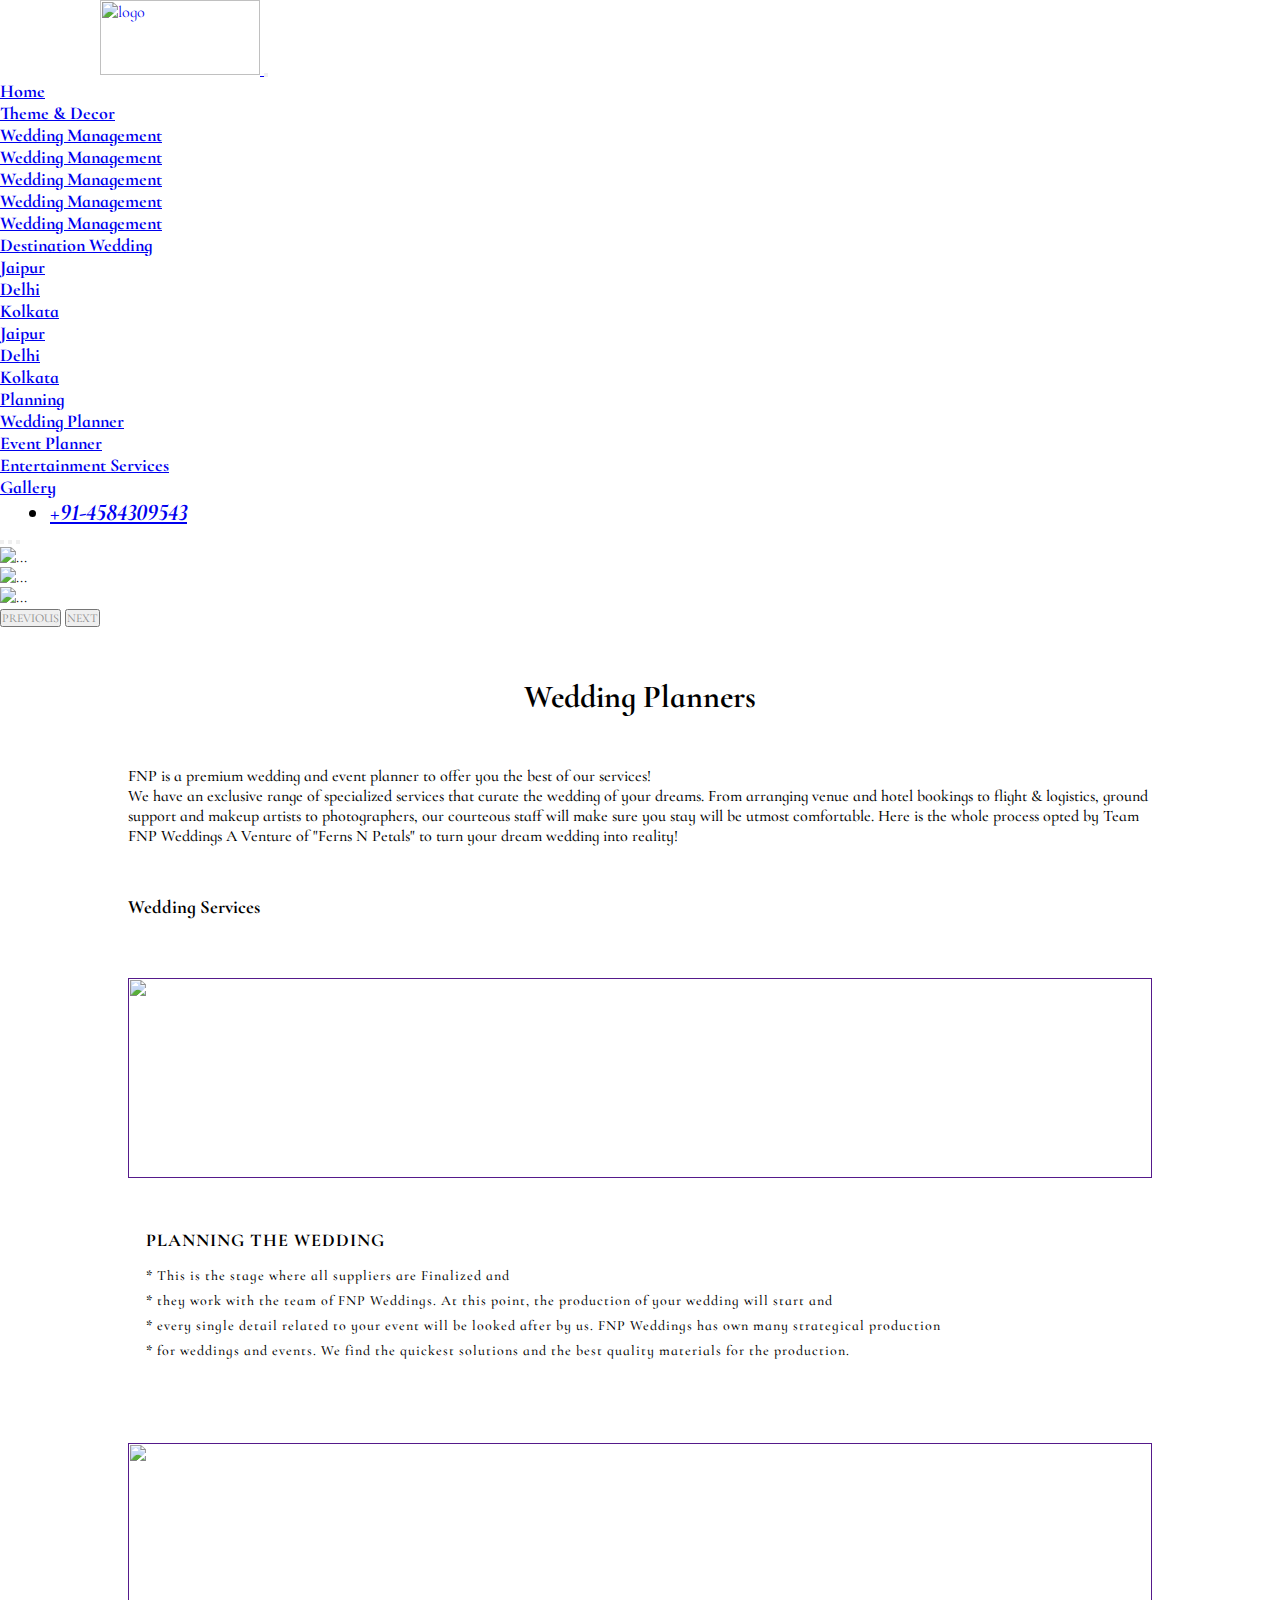
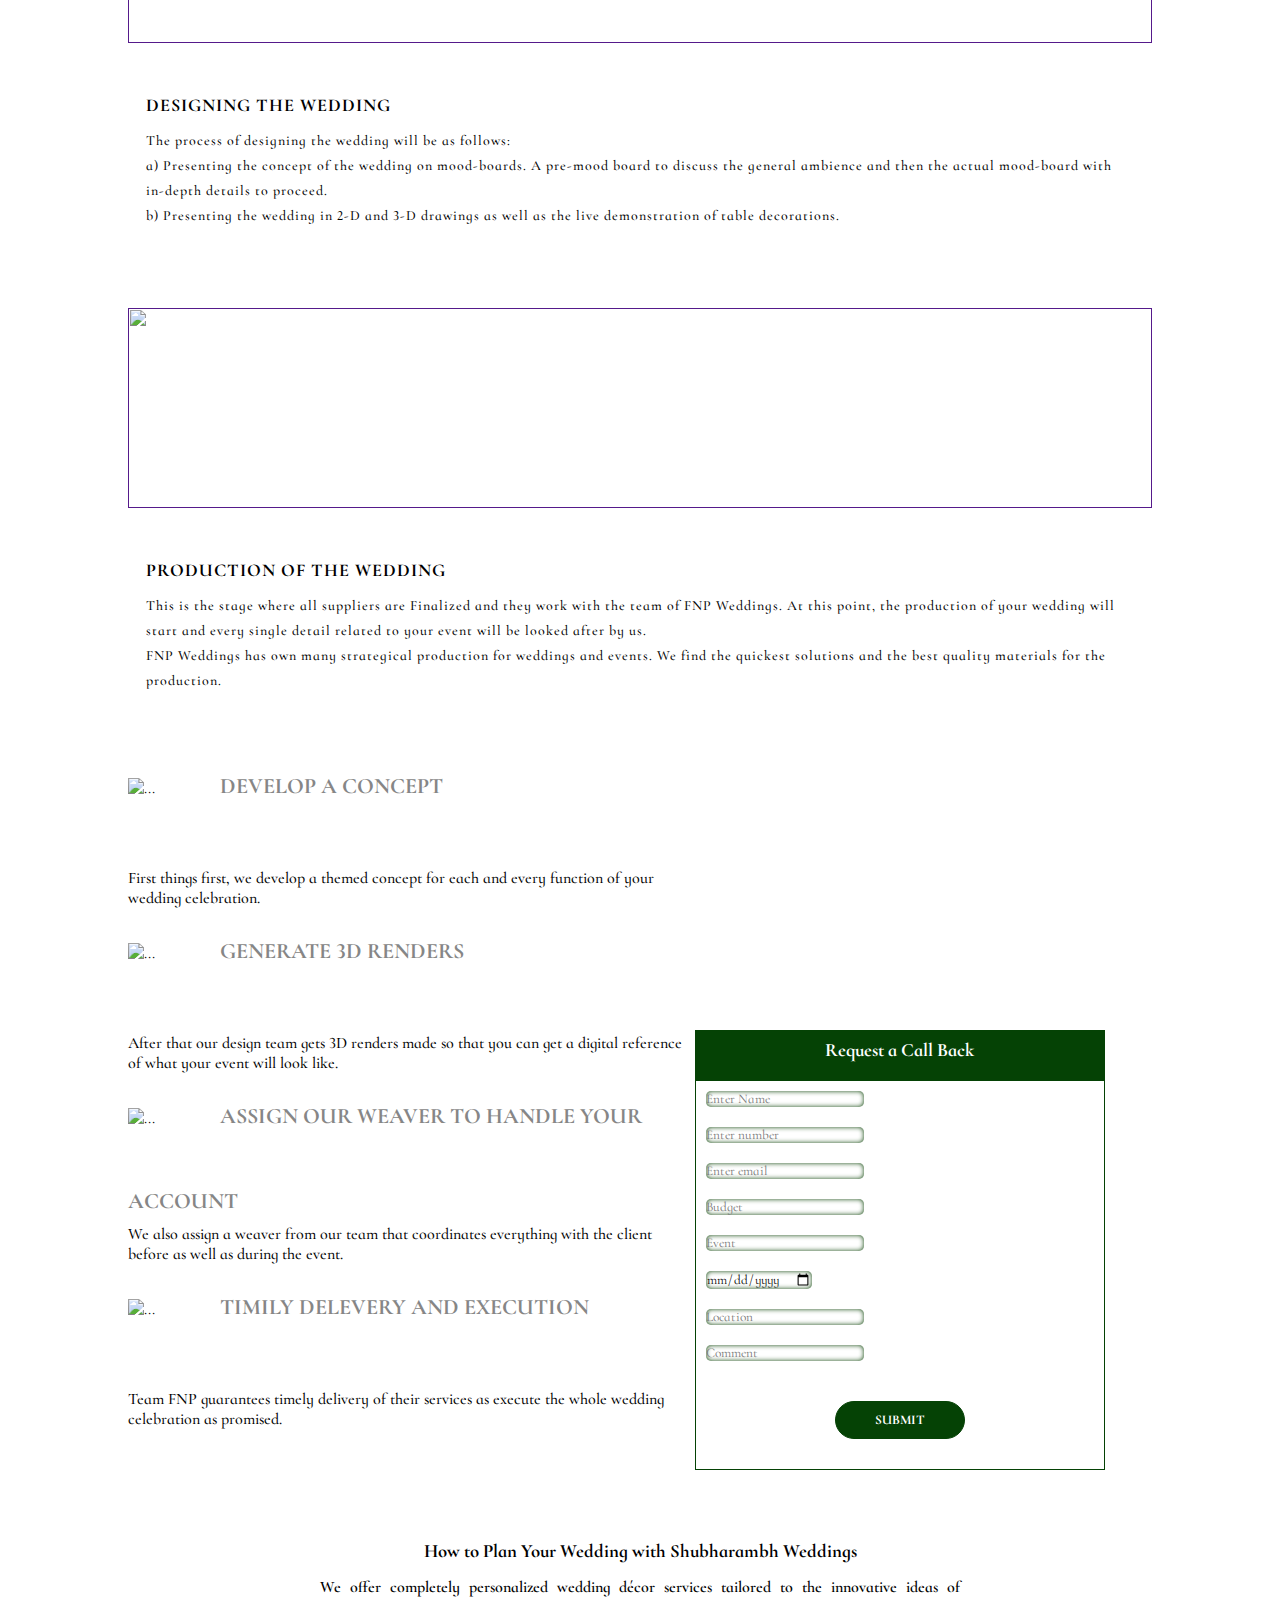
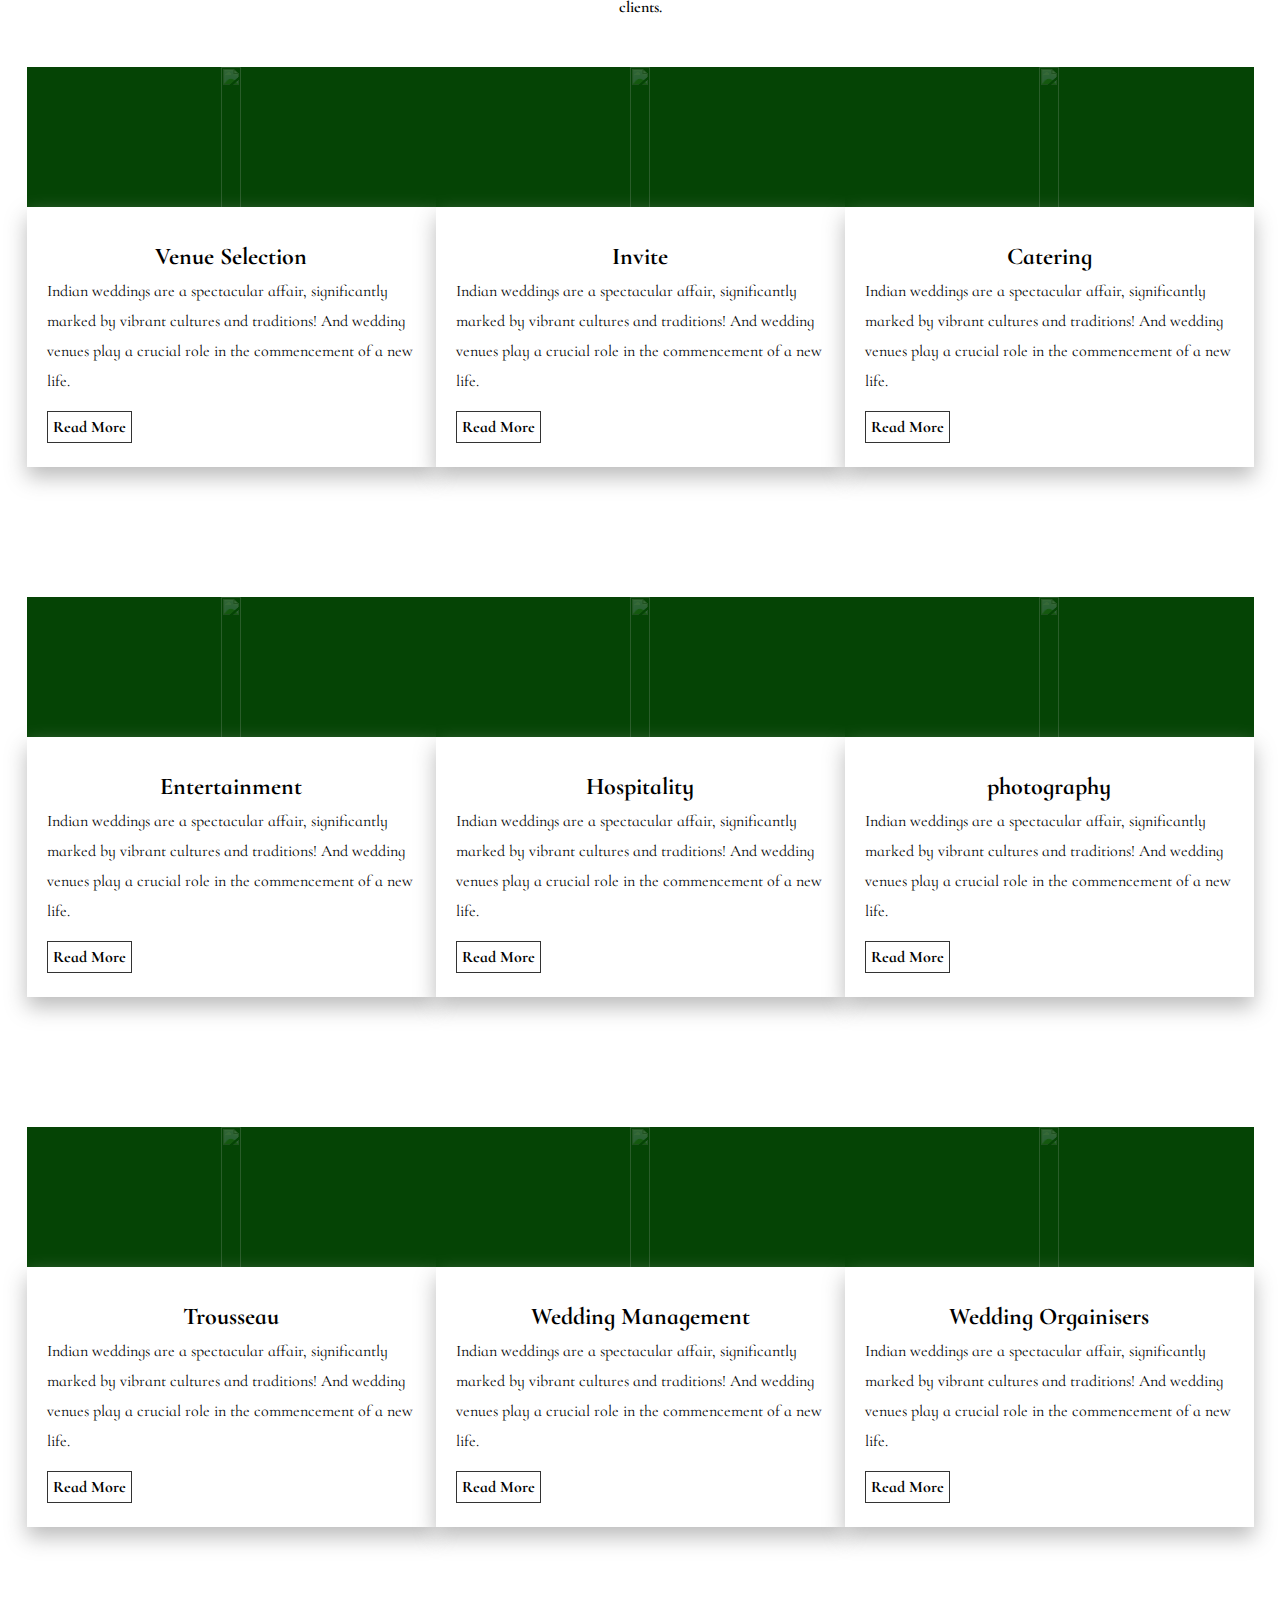
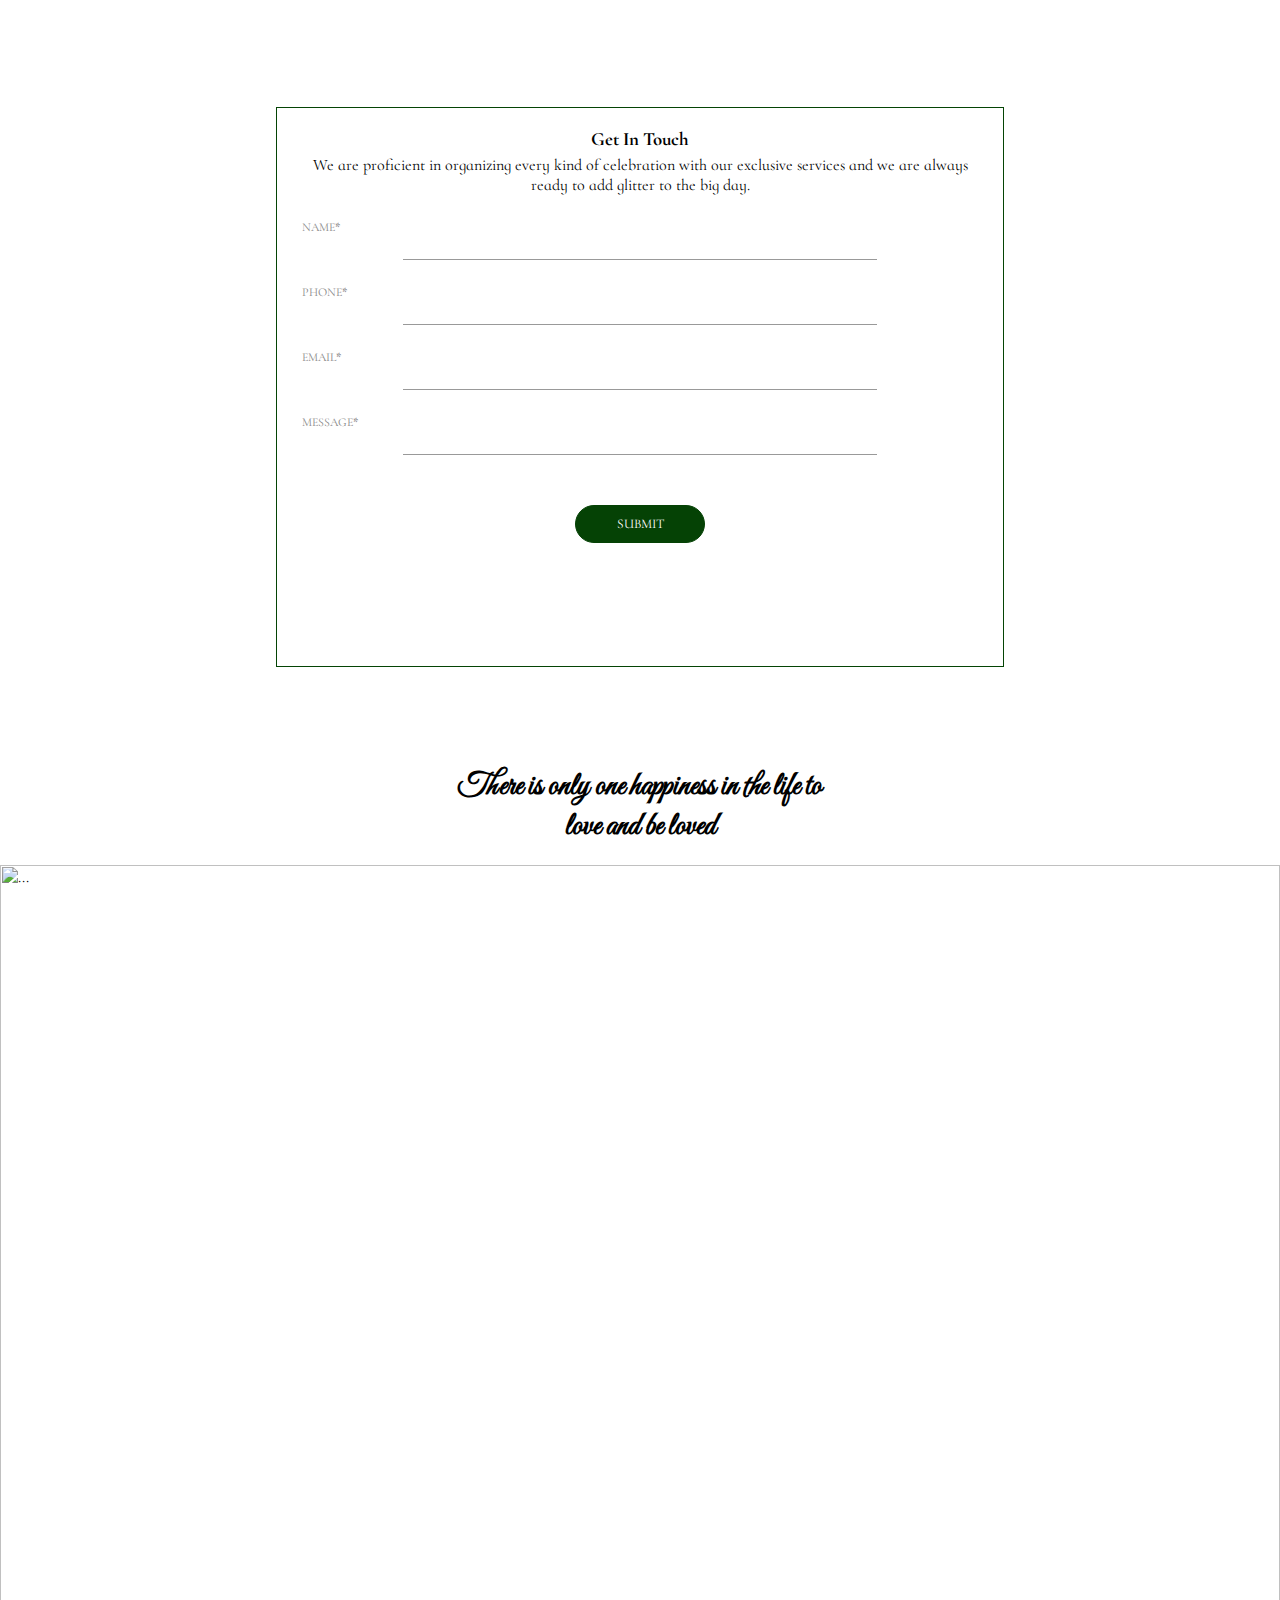
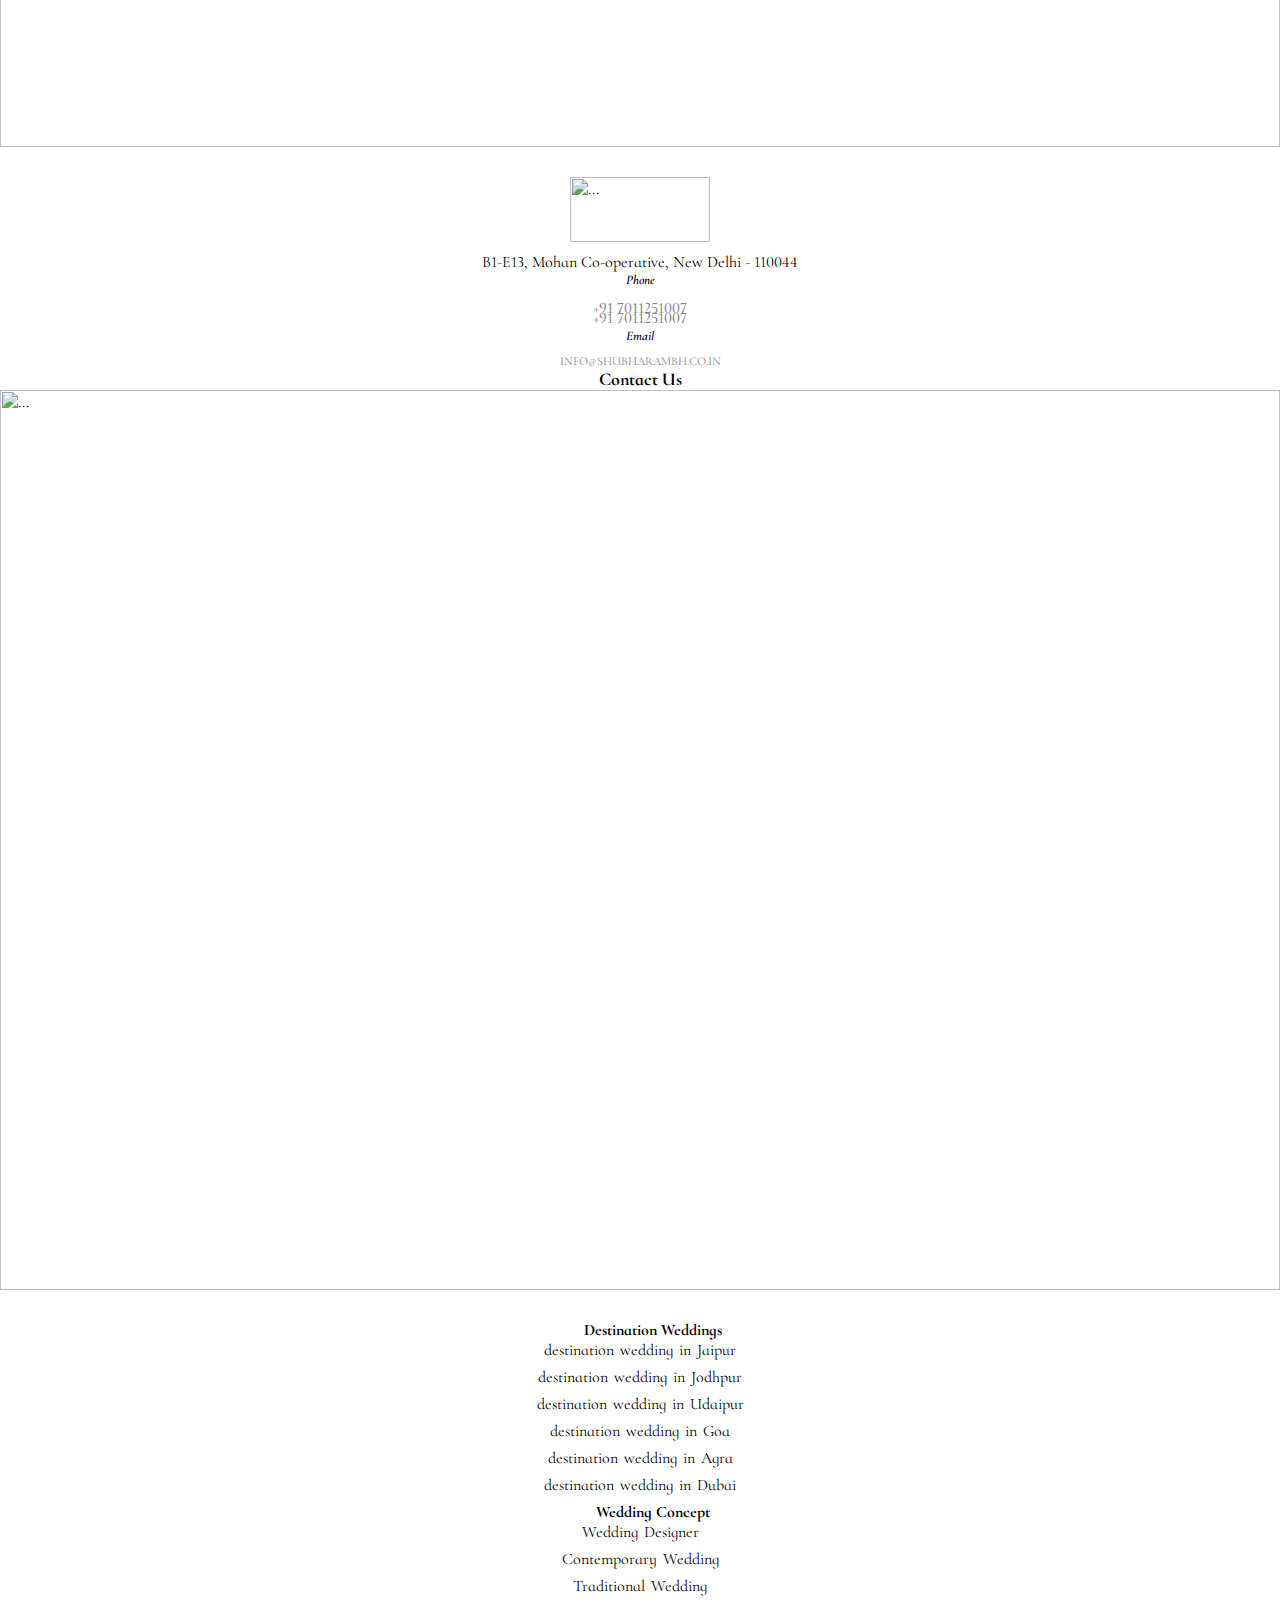
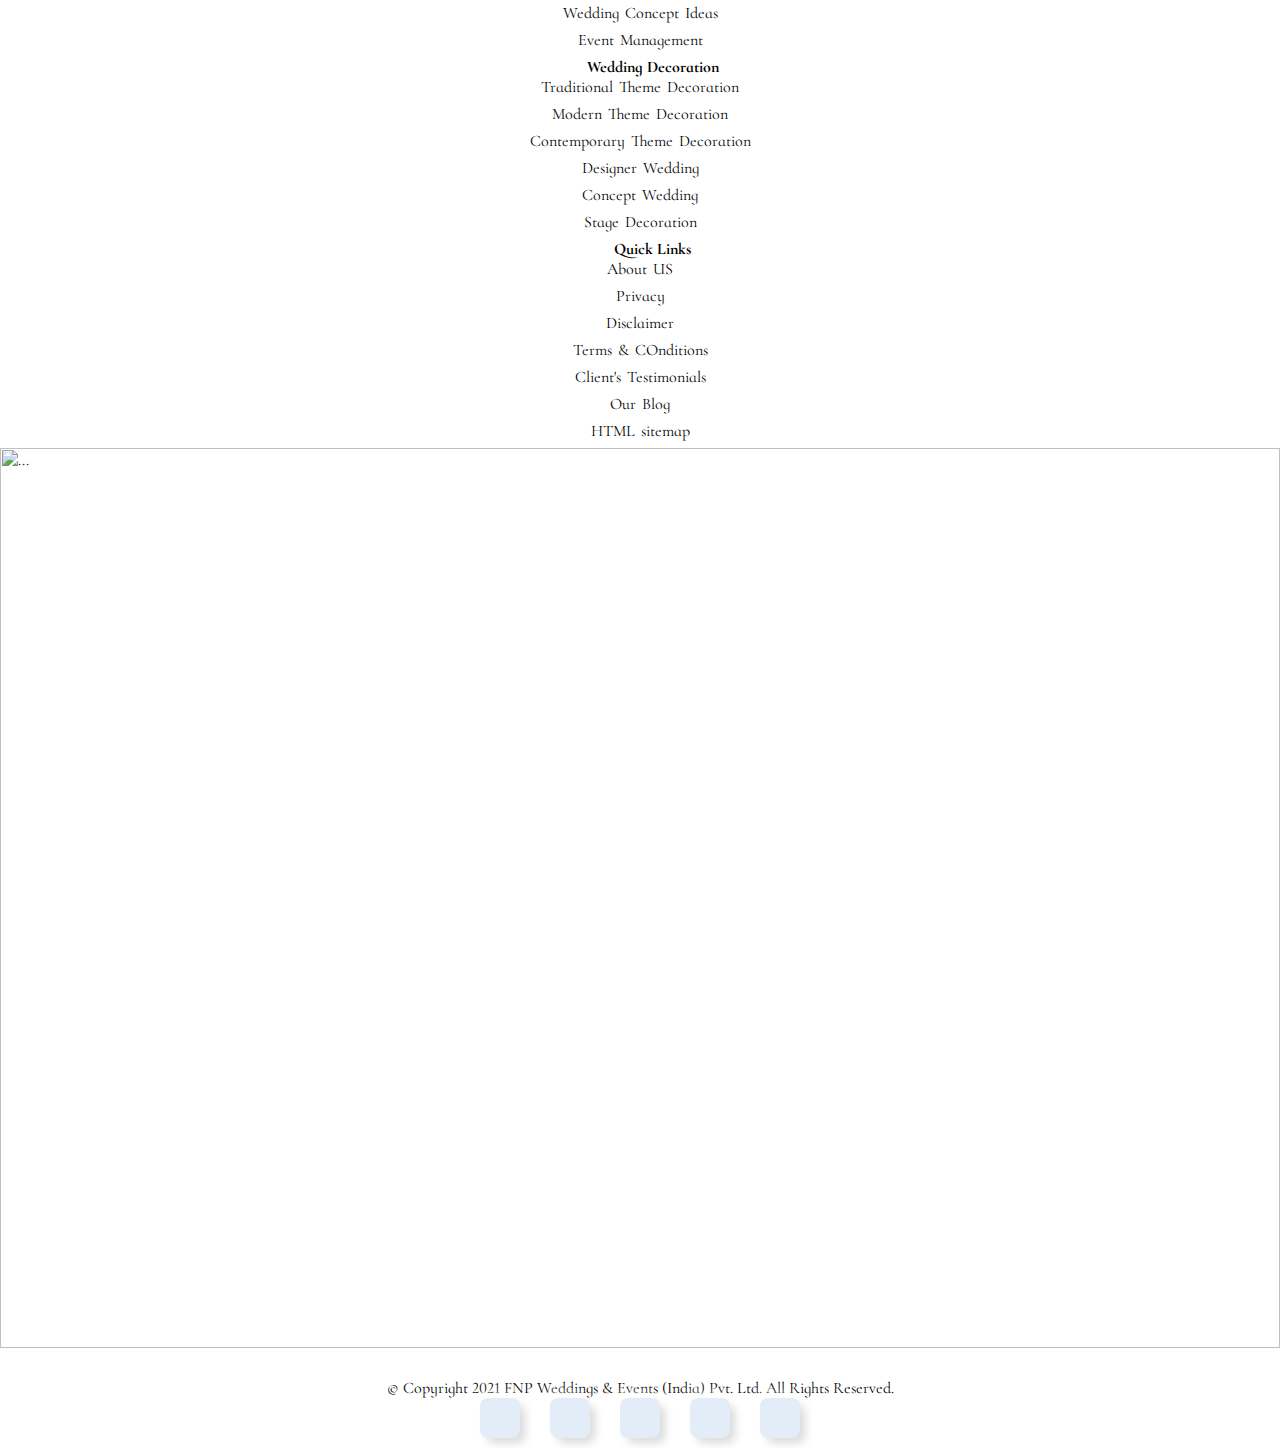
==== index.html @ 63618625 "first commit" ====
<html lang="en">
  <head>
    <meta charset="UTF-8" />
    <meta http-equiv="X-UA-Compatible" content="IE=edge" />
    <meta name="viewport" content="width=device-width, initial-scale=1.0" />
    <link
      href="https://cdn.jsdelivr.net/npm/bootstrap@5.0.0-beta3/dist/css/bootstrap.min.css"
      rel="stylesheet"
      integrity="sha384-eOJMYsd53ii+scO/bJGFsiCZc+5NDVN2yr8+0RDqr0Ql0h+rP48ckxlpbzKgwra6"
      crossorigin="anonymous"
    />
    <link rel="stylesheet" href="css/style.css" />
    <link
      rel="stylesheet"
      href="https://pro.fontawesome.com/releases/v5.10.0/css/all.css"
      integrity="sha384-AYmEC3Yw5cVb3ZcuHtOA93w35dYTsvhLPVnYs9eStHfGJvOvKxVfELGroGkvsg+p"
      crossorigin="anonymous"
    />
    <link rel="preconnect" href="https://fonts.gstatic.com" />
    <link rel="preconnect" href="https://fonts.gstatic.com" />
    <link rel="preconnect" href="https://fonts.gstatic.com" />
    <link rel="preconnect" href="https://fonts.gstatic.com" />
    <link
      href="https://fonts.googleapis.com/css2?family=Great+Vibes&display=swap"
      rel="stylesheet"
    />
    <link
      href="https://fonts.googleapis.com/css2?family=Cormorant+Infant:wght@300&display=swap"
      rel="stylesheet"
    />
    <title>Wedding Planner</title>
  </head>
  <body>
    <main class="main-container">
      <section class="header-section">
        <nav class="navbar navbar-expand-lg navbar-light bg-light">
          <div class="container-fluid">
            <a class="navbar-brand" href="#">
              <img
                class="logo"
                src="https://www.shubharambh.co.in/assets/img/Shubharaambh.png"
                alt="logo"
              />
            </a>
            <button
              class="navbar-toggler"
              type="button"
              data-bs-toggle="collapse"
              data-bs-target="#navbarSupportedContent"
              aria-controls="navbarSupportedContent"
              aria-expanded="false"
              aria-label="Toggle navigation"
            >
              <span class="navbar-toggler-icon"></span>
            </button>
            <div
              class="collapse navbar-collapse justify-content-end"
              id="navbarSupportedContent"
            >
              <ul class="navbar-nav ml-auto mb-2 mb-lg-0">
                <li class="nav-item">
                  <a class="nav-link active" aria-current="page" href="#"
                    >Home</a
                  >
                </li>

                <li class="nav-item dropdown">
                  <a
                    class="nav-link dropdown-toggle"
                    href="#"
                    id="navbarDropdown"
                    role="button"
                    data-bs-toggle="dropdown"
                    aria-expanded="false"
                  >
                    Theme & Decor
                  </a>
                  <ul class="dropdown-menu" aria-labelledby="navbarDropdown">
                    <li>
                      <a class="dropdown-item" href="#">Wedding Management</a>
                    </li>
                    <li>
                      <a class="dropdown-item" href="#">Wedding Management</a>
                    </li>
                    <li>
                      <a class="dropdown-item" href="#">Wedding Management</a>
                    </li>
                    <li>
                      <a class="dropdown-item" href="#">Wedding Management</a>
                    </li>
                    <li>
                      <a class="dropdown-item" href="#">Wedding Management</a>
                    </li>
                  </ul>
                </li>

                <li class="nav-item dropdown">
                  <a
                    class="nav-link dropdown-toggle"
                    href="#"
                    id="navbarDropdown"
                    role="button"
                    data-bs-toggle="dropdown"
                    aria-expanded="false"
                  >
                    Destination Wedding
                  </a>
                  <ul class="dropdown-menu" aria-labelledby="navbarDropdown">
                    <li><a class="dropdown-item" href="#">Jaipur</a></li>
                    <li><a class="dropdown-item" href="#">Delhi</a></li>
                    <li><a class="dropdown-item" href="#">Kolkata</a></li>
                    <li><a class="dropdown-item" href="#">Jaipur</a></li>
                    <li><a class="dropdown-item" href="#">Delhi</a></li>
                    <li><a class="dropdown-item" href="#">Kolkata</a></li>
                  </ul>
                </li>

                <li class="nav-item dropdown">
                  <a
                    class="nav-link dropdown-toggle"
                    href="#"
                    id="navbarDropdown"
                    role="button"
                    data-bs-toggle="dropdown"
                    aria-expanded="false"
                  >
                    Planning
                  </a>
                  <ul class="dropdown-menu" aria-labelledby="navbarDropdown">
                    <li>
                      <a class="dropdown-item" href="#">Wedding Planner</a>
                    </li>
                    <li><a class="dropdown-item" href="#">Event Planner</a></li>
                    <li>
                      <a class="dropdown-item" href="#"
                        >Entertainment Services</a
                      >
                    </li>
                  </ul>
                </li>

                <li class="nav-item">
                  <a class="nav-link active" aria-current="page" href="#"
                    >Gallery</a
                  >
                </li>

                <li class="nav-item call">
                  <a class="nav-link active" aria-current="page" href="#">
                    <i class="fas fa-phone-alt aria-hidden:true"
                      >+91-4584309543</i
                    >
                  </a>
                </li>
              </ul>
            </div>
          </div>
        </nav>
      </section>

      <!-- slider section starts here -->
      <section class="slider-section">
        <div
          id="carouselExampleIndicators"
          class="carousel slide"
          data-bs-ride="carousel"
        >
          <div class="carousel-indicators">
            <button
              type="button"
              data-bs-target="#carouselExampleIndicators"
              data-bs-slide-to="0"
              class="active"
              aria-current="true"
              aria-label="Slide 1"
            ></button>
            <button
              type="button"
              data-bs-target="#carouselExampleIndicators"
              data-bs-slide-to="1"
              aria-label="Slide 2"
            ></button>
            <button
              type="button"
              data-bs-target="#carouselExampleIndicators"
              data-bs-slide-to="2"
              aria-label="Slide 3"
            ></button>
          </div>
          <div class="carousel-inner">
            <div class="carousel-item active">
              <img
                src="https://www.fnpweddings.com/wp-content/uploads/2018/12/banner-copy3.png"
                class="d-block w-100"
                alt="..."
              />
            </div>
            <div class="carousel-item">
              <img
                src="https://www.fnpweddings.com/wp-content/uploads/2019/01/bANNER.jpg"
                class="d-block w-100"
                alt="..."
              />
            </div>
            <div class="carousel-item">
              <img
                src="https://www.fnpweddings.com/wp-content/uploads/2018/12/banner-copy2.png"
                class="d-block w-100"
                alt="..."
              />
            </div>
          </div>
          <button
            class="carousel-control-prev"
            type="button"
            data-bs-target="#carouselExampleIndicators"
            data-bs-slide="prev"
          >
            <span class="carousel-control-prev-icon" aria-hidden="true"></span>
            <span class="visually-hidden">Previous</span>
          </button>
          <button
            class="carousel-control-next"
            type="button"
            data-bs-target="#carouselExampleIndicators"
            data-bs-slide="next"
          >
            <span class="carousel-control-next-icon" aria-hidden="true"></span>
            <span class="visually-hidden">Next</span>
          </button>
        </div>
      </section>
      <!-- slider ends here -->

      <!-- Wedding plan section -->

      <section class="wedding-plan-section">
        <div class="container">
          <div class="plan-info w-100">
            <h1>Wedding Planners</h1>

            <p class="common-para">
              FNP is a premium wedding and event planner to offer you the best
              of our services! <br />
              We have an exclusive range of specialized services that curate the
              wedding of your dreams. From arranging venue and hotel bookings to
              flight & logistics, ground support and makeup artists to
              photographers, our courteous staff will make sure you stay will be
              utmost comfortable. Here is the whole process opted by Team FNP
              Weddings A Venture of "Ferns N Petals" to turn your dream wedding
              into reality!
            </p>

            <h3>Wedding Services</h3>
          </div>
        </div>

        <div class="service-cards w-100">
          <!-- Topic Cards -->
          <div id="cards_landscape_wrap-2">
            <div class="container">
              <div class="row">
                <div class="col-xs-12 col-sm-6 col-md-4 col-lg-4">
                  <a href="">
                    <div class="card-flyer">
                      <div class="text-box">
                        <div class="image-box">
                          <img src="https://bit.ly/3txYoQO" alt="" />
                        </div>

                        <div class="text-container">
                          <h6>Planning the Wedding</h6>
                          <p class="common-para">
                            <b>*</b> This is the stage where all suppliers are
                            Finalized and <br />
                            <b>*</b> they work with the team of FNP Weddings. At
                            this point, the production of your wedding will
                            start and <br />
                            <b>*</b> every single detail related to your event
                            will be looked after by us. FNP Weddings has own
                            many strategical production <br />
                            <b>*</b> for weddings and events. We find the
                            quickest solutions and the best quality materials
                            for the production.
                          </p>
                        </div>
                      </div>
                    </div>
                  </a>
                </div>
                <div class="col-xs-12 col-sm-6 col-md-4 col-lg-4">
                  <a href="">
                    <div class="card-flyer">
                      <div class="text-box">
                        <div class="image-box">
                          <img src="https://bit.ly/3ebqmLJ" alt="" />
                        </div>
                        <div class="text-container">
                          <h6>Designing the Wedding</h6>
                          <p class="common-para">
                            The process of designing the wedding will be as
                            follows: <br />
                            a) Presenting the concept of the wedding on
                            mood-boards. A pre-mood board to discuss the general
                            ambience and then the actual mood-board with
                            in-depth details to proceed. <br />
                            b) Presenting the wedding in 2-D and 3-D drawings as
                            well as the live demonstration of table decorations.
                          </p>
                        </div>
                      </div>
                    </div>
                  </a>
                </div>
                <div class="col-xs-12 col-sm-6 col-md-4 col-lg-4">
                  <a href="">
                    <div class="card-flyer">
                      <div class="text-box">
                        <div class="image-box">
                          <img src="https://bit.ly/3dtZ8Rq" alt="" />
                        </div>

                        <div class="text-container">
                          <h6>Production of the Wedding</h6>
                          <p class="common-para">
                            This is the stage where all suppliers are Finalized
                            and they work with the team of FNP Weddings. At this
                            point, the production of your wedding will start and
                            every single detail related to your event will be
                            looked after by us. <br />
                            FNP Weddings has own many strategical production for
                            weddings and events. We find the quickest solutions
                            and the best quality materials for the production.
                          </p>
                        </div>
                      </div>
                    </div>
                  </a>
                </div>
              </div>
            </div>
          </div>
        </div>
      </section>

      <!-- wedding plan section ends here -->

      <!-- form section starts here-->

      <section class="form-section">
        <div class="container">
          <div class="info-form w-100">
            <div class="left-side-info col-12">
              <div class="logo-n-info-box">
                <div class="logo-box">
                  <div class="logo-text">
                    <img src="https://bit.ly/3xe23Wf" alt="..." />
                  </div>
                </div>
                <span>Develop a concept</span>
                <p class="common-para">
                  First things first, we develop a themed concept for each and
                  every function of your wedding celebration.
                </p>
              </div>

              <div class="logo-n-info-box">
                <div class="logo-box">
                  <div class="logo-text">
                    <img src="https://bit.ly/2QuxHO9" alt="..." />
                  </div>
                </div>
                <span>Generate 3D Renders</span>
                <p class="common-para">
                  After that our design team gets 3D renders made so that you
                  can get a digital reference of what your event will look like.
                </p>
              </div>

              <div class="logo-n-info-box">
                <div class="logo-box">
                  <div class="logo-text">
                    <img src="https://bit.ly/3x5OxE0" alt="..." />
                  </div>
                </div>
                <span>Assign Our Weaver To Handle Your Account</span>
                <p class="common-para">
                  We also assign a weaver from our team that coordinates
                  everything with the client before as well as during the event.
                </p>
              </div>

              <div class="logo-n-info-box">
                <div class="logo-box">
                  <div class="logo-text">
                    <img src="https://bit.ly/2RLwR0b" alt="..." />
                  </div>
                </div>
                <span>Timily Delevery And Execution</span>
                <p class="common-para">
                  Team FNP guarantees timely delivery of their services as
                  execute the whole wedding celebration as promised.
                </p>
              </div>
            </div>

            <div class="right-side-form col-12">
              <div class="form-header">
                <h3>Request a Call Back</h3>
              </div>

              <form>
                <div class="form-group">
                  <input
                    type="text"
                    class="form-control"
                    id="exampleInputEmail1"
                    aria-describedby="emailHelp"
                    placeholder="Enter Name"
                  />
                </div>
                <div class="form-group">
                  <input
                    type="tel"
                    class="form-control"
                    id="exampleInputEmail1"
                    aria-describedby="emailHelp"
                    placeholder="Enter number"
                  />
                </div>
                <div class="form-group">
                  <input
                    type="email"
                    class="form-control"
                    id="exampleInputEmail1"
                    aria-describedby="emailHelp"
                    placeholder="Enter email"
                  />
                </div>
                <div class="form-group">
                  <input
                    type="number"
                    class="form-control"
                    id="exampleInputEmail1"
                    aria-describedby="emailHelp"
                    placeholder="Budget"
                  />
                </div>
                <div class="form-group">
                  <input
                    type="text"
                    class="form-control"
                    id="exampleInputEmail1"
                    aria-describedby="emailHelp"
                    placeholder="Event"
                  />
                </div>
                <div class="form-group">
                  <input
                    type="date"
                    class="form-control"
                    id="exampleInputPassword1"
                    placeholder="enter event day"
                  />
                </div>

                <div class="form-group">
                  <input
                    type="text"
                    class="form-control"
                    id="exampleInputPassword1"
                    placeholder="Location"
                  />
                </div>

                <div class="form-group">
                  <input
                    type="text"
                    class="form-control"
                    id="exampleInputPassword1"
                    rows="2"
                    placeholder="Comment"
                  />
                </div>
                <button type="submit" class="btn btn-primary custom-btn">
                  Submit
                </button>
              </form>
            </div>
          </div>
        </div>
      </section>

      <!-- form section ends here -->

      <!-- wedding menu section -->
      <section class="wedding-menu-card-header">
        <div class="wedding-menu-card-info">
          <h3>How to Plan Your Wedding with Shubharambh Weddings</h3>
          <p>
            We offer completely personalized wedding décor services tailored to
            the innovative ideas of clients.
          </p>
        </div>
      </section>

      <section class="wedding-menu">
        <div class="container">
          <div class="card-menu w-100">
            <div class="card">
              <div class="face face1">
                <div class="content">
                  <img src="https://bit.ly/2QEfT2Y" />
                </div>
              </div>
              <div class="face face2">
                <div class="content">
                  <h3>Venue Selection</h3>
                  <p>
                    Indian weddings are a spectacular affair, significantly
                    marked by vibrant cultures and traditions! And wedding
                    venues play a crucial role in the commencement of a new
                    life.
                  </p>
                  <a href="#">Read More</a>
                </div>
              </div>
            </div>
            <div class="card">
              <div class="face face1">
                <div class="content">
                  <img src="https://bit.ly/3srLMcB" />
                </div>
              </div>
              <div class="face face2">
                <div class="content">
                  <h3>Invite</h3>
                  <p>
                    Indian weddings are a spectacular affair, significantly
                    marked by vibrant cultures and traditions! And wedding
                    venues play a crucial role in the commencement of a new
                    life.
                  </p>
                  <a href="#">Read More</a>
                </div>
              </div>
            </div>
            <div class="card">
              <div class="face face1">
                <div class="content">
                  <img src="https://bit.ly/32q81or" />
                </div>
              </div>
              <div class="face face2">
                <div class="content">
                  <h3>Catering</h3>
                  <p>
                    Indian weddings are a spectacular affair, significantly
                    marked by vibrant cultures and traditions! And wedding
                    venues play a crucial role in the commencement of a new
                    life.
                  </p>
                  <a href="#">Read More</a>
                </div>
              </div>
            </div>
          </div>
        </div>
      </section>

      <section class="wedding-menu2">
        <div class="container">
          <div class="card-menu w-100">
            <div class="card">
              <div class="face face1">
                <div class="content">
                  <img src="https://bit.ly/32s9QRR" />
                </div>
              </div>
              <div class="face face2">
                <div class="content">
                  <h3>Entertainment</h3>
                  <p>
                    Indian weddings are a spectacular affair, significantly
                    marked by vibrant cultures and traditions! And wedding
                    venues play a crucial role in the commencement of a new
                    life.
                  </p>
                  <a href="#">Read More</a>
                </div>
              </div>
            </div>

            <div class="card">
              <div class="face face1">
                <div class="content">
                  <img src="https://bit.ly/2Q7bvKj" />
                </div>
              </div>
              <div class="face face2">
                <div class="content">
                  <h3>Hospitality</h3>
                  <p>
                    Indian weddings are a spectacular affair, significantly
                    marked by vibrant cultures and traditions! And wedding
                    venues play a crucial role in the commencement of a new
                    life.
                  </p>
                  <a href="#">Read More</a>
                </div>
              </div>
            </div>

            <div class="card">
              <div class="face face1">
                <div class="content">
                  <img src="https://bit.ly/3dvLBbX" />
                </div>
              </div>
              <div class="face face2">
                <div class="content">
                  <h3>photography</h3>
                  <p>
                    Indian weddings are a spectacular affair, significantly
                    marked by vibrant cultures and traditions! And wedding
                    venues play a crucial role in the commencement of a new
                    life.
                  </p>
                  <a href="#">Read More</a>
                </div>
              </div>
            </div>
          </div>
        </div>
      </section>

      <section class="wedding-menu3">
        <div class="container">
          <div class="card-menu w-100">
            <div class="card">
              <div class="face face1">
                <div class="content">
                  <img
                    src="https://www.fnpweddings.com/wp-content/uploads/2018/12/Trousseau.jpg"
                  />
                </div>
              </div>
              <div class="face face2">
                <div class="content">
                  <h3>Trousseau</h3>
                  <p>
                    Indian weddings are a spectacular affair, significantly
                    marked by vibrant cultures and traditions! And wedding
                    venues play a crucial role in the commencement of a new
                    life.
                  </p>
                  <a href="#">Read More</a>
                </div>
              </div>
            </div>

            <div class="card">
              <div class="face face1">
                <div class="content">
                  <img
                    src="https://www.fnpweddings.com/wp-content/uploads/2018/12/Vendor-managment.jpg"
                  />
                </div>
              </div>
              <div class="face face2">
                <div class="content">
                  <h3>Wedding Management</h3>
                  <p>
                    Indian weddings are a spectacular affair, significantly
                    marked by vibrant cultures and traditions! And wedding
                    venues play a crucial role in the commencement of a new
                    life.
                  </p>
                  <a href="#">Read More</a>
                </div>
              </div>
            </div>

            <div class="card">
              <div class="face face1">
                <div class="content">
                  <img
                    src="https://www.fnpweddings.com/wp-content/uploads/2018/12/wedding-Orgainisers.jpg"
                  />
                </div>
              </div>
              <div class="face face2">
                <div class="content">
                  <h3>Wedding Orgainisers</h3>
                  <p>
                    Indian weddings are a spectacular affair, significantly
                    marked by vibrant cultures and traditions! And wedding
                    venues play a crucial role in the commencement of a new
                    life.
                  </p>
                  <a href="#">Read More</a>
                </div>
              </div>
            </div>
          </div>
        </div>
      </section>

      <!-- wedding menu section ends here -->

      <!-- contact section -->

      <section class="contact-section">
        <div class="main-contact-section">
          <div class="contact-from">
            <div class="contact-form-content">
              <div class="contact-form-container">
                <h3>Get In Touch</h3>
                <p>
                  We are proficient in organizing every kind of celebration with
                  our exclusive services and we are always ready to add glitter
                  to the big day.
                </p>

                <div class="form-sign-in">
                  <label>
                    <span>Name<b>*</b></span>
                    <input type="text" class="inp" />
                  </label>
                  <label>
                    <span>Phone<b>*</b></span>
                    <input type="tel" />
                  </label>

                  <label>
                    <span>Email<b>*</b></span>
                    <input type="email" />
                  </label>

                  <label>
                    <span>Message<b>*</b></span>
                    <input type="text" required />
                  </label>

                  <button
                    type="submit"
                    class="btn btn-primary custom-btn contact-btn"
                  >
                    Submit
                  </button>
                </div>
              </div>
            </div>
          </div>
        </div>
      </section>

      <!-- contact section ends here -->

      <!-- footer section -->

      <section class="footer-section">
        <div class="footer-header">
          <h1>There is only one happiness in the life to love and be loved</h1>
        </div>

        <div class="footer-border-img">
          <img src="https://bit.ly/3n3oFUz" alt="..." />
        </div>

        <div class="address-container">
          <div class="row">
            <div class="col-sm">
              <div class="shubh-logo">
                <img src="https://bit.ly/3ducmgK" alt="..." />
              </div>
              <p>B1-E13, Mohan Co-operative, New Delhi - 110044</p>
            </div>
            <div class="col-sm second">
              <h5><i class="fas fa-phone-alt aria-hidden:true"> Phone</i></h5>
              <span><p>+91 7011251007</p></span>
              <span><p>+91 7011251007</p></span>
            </div>
            <div class="col-sm third">
              <h5><i class="fas fa-envelope"> Email</i></h5>
              <span><p>info@shubharambh.co.in</p></span>
              <a href="#">Contact Us</a>
            </div>
          </div>
        </div>

        <div class="footer-border-img2">
          <img src="https://bit.ly/3tKRveI" alt="..." />
        </div>

        <div class="address-container">
          <div class="row">
            <div class="col-sm">
              <h4>Destination Weddings</h4>
              <ul>
                <li class="destination-link">
                  <a href="#">destination wedding in Jaipur</a>
                </li>
                <li class="destination-link">
                  <a href="#">destination wedding in Jodhpur</a>
                </li>
                <li class="destination-link">
                  <a href="#">destination wedding in Udaipur</a>
                </li>
                <li class="destination-link">
                  <a href="#">destination wedding in Goa</a>
                </li>
                <li class="destination-link">
                  <a href="#">destination wedding in Agra</a>
                </li>
                <li class="destination-link">
                  <a href="#">destination wedding in Dubai</a>
                </li>
              </ul>
            </div>
            <div class="col-sm">
              <h4>Wedding Concept</h4>
              <ul>
                <li class="destination-link">
                  <a href="#">Wedding Designer</a>
                </li>
                <li class="destination-link">
                  <a href="#">Contemporary Wedding</a>
                </li>
                <li class="destination-link">
                  <a href="#">Traditional Wedding</a>
                </li>
                <li class="destination-link">
                  <a href="#">Wedding Concept Ideas</a>
                </li>
                <li class="destination-link">
                  <a href="#">Event Management</a>
                </li>
              </ul>
            </div>
            <div class="col-sm">
              <h4>Wedding Decoration</h4>
              <ul>
                <li class="destination-link">
                  <a href="#">Traditional Theme Decoration</a>
                </li>
                <li class="destination-link">
                  <a href="#">Modern Theme Decoration</a>
                </li>
                <li class="destination-link">
                  <a href="#">Contemporary Theme Decoration</a>
                </li>
                <li class="destination-link">
                  <a href="#">Designer Wedding</a>
                </li>
                <li class="destination-link">
                  <a href="#">Concept Wedding</a>
                </li>
                <li class="destination-link">
                  <a href="#">Stage Decoration</a>
                </li>
              </ul>
            </div>
            <div class="col-sm">
              <h4>Quick Links</h4>
              <ul>
                <li class="destination-link"><a href="#">About US</a></li>
                <li class="destination-link"><a href="#">Privacy</a></li>
                <li class="destination-link"><a href="#">Disclaimer</a></li>
                <li class="destination-link">
                  <a href="#">Terms & COnditions</a>
                </li>
                <li class="destination-link">
                  <a href="#">Client's Testimonials</a>
                </li>
                <li class="destination-link"><a href="#">Our Blog</a></li>
                <li class="destination-link"><a href="#">HTML sitemap</a></li>
              </ul>
            </div>
          </div>
        </div>

        <div class="footer-border-img2">
          <img src="https://bit.ly/3tKRveI" alt="..." />
        </div>

        <div class="footer-bottom-container">
          <div class="row">
            <div class="col">
              <p>
                © Copyright 2021 FNP Weddings & Events (India) Pvt. Ltd. All
                Rights Reserved.
              </p>
            </div>
            <div class="col">
              <div class="Social-media">
                <a href="#"><i class="fab fa-facebook"></i></a>
                <a href="#"><i class="fab fa-twitter"></i></a>
                <a href="#"><i class="fab fa-whatsapp"></i></a>
                <a href="#"><i class="fab fa-instagram"></i></a>
                <a href="#"><i class="fab fa-youtube"></i></a>
              </div>
            </div>
          </div>
        </div>
      </section>

      <!-- footer ends here -->
    </main>

    <script
      src="https://cdn.jsdelivr.net/npm/bootstrap@5.0.0-beta3/dist/js/bootstrap.bundle.min.js"
      integrity="sha384-JEW9xMcG8R+pH31jmWH6WWP0WintQrMb4s7ZOdauHnUtxwoG2vI5DkLtS3qm9Ekf"
      crossorigin="anonymous"
    ></script>
  </body>
</html>
---- css/style.css ----
* {
    margin: 0%;
    padding: 0%;
    box-sizing: border-box;
    font-family: Cormorant Infant;
  }
  
  .main-container {
    width: 100%;
    display: block;
    overflow: hidden;
  }
  
  .logo {
    height: 75px;
    width: 160px;
    margin-left: 100px;
    word-spacing: 10px;
  }
  
  .nav-item {
    font-weight: bold;
    font-size: 18px;
    margin-right: 20px;
  }
  
  .nav-item.call {
    font-weight: 900;
    font-size: 24px;
    margin: 0px 0px 0px 50px;
  }
  
  .slider-section {
    width: 100%;
    display: block;
  }
  
  .wedding-plan-section {
    width: 100%;
    display: block;
  }
  
  .plan-info {
    width: 80%;
    margin: 0 auto;
  }
  
  .plan-info p {
    text-align: left;
    padding-bottom: 50px;
  }
  
  .plan-info h3 {
    padding-bottom: 10px;
  }
  
  .plan-info h1 {
    text-align: center;
    padding: 50px 0px 50px 0px;
    font-weight: bold;
  }
  
  .service-cards {
    width: 80%;
    display: block;
    margin: 0 auto;
  }
  
  #cards_landscape_wrap-2 a {
    text-decoration: none;
    outline: none;
  }
  
  #cards_landscape_wrap-2 .card-flyer .image-box {
    overflow: hidden;
  }
  
  #cards_landscape_wrap-2 .card-flyer .image-box img {
    -webkit-transition: all 0.9s ease;
    -moz-transition: all 0.9s ease;
    -o-transition: all 0.9s ease;
    -ms-transition: all 0.9s ease;
    width: 100%;
    height: 200px;
  }
  #cards_landscape_wrap-2 .card-flyer:hover .image-box img {
    -webkit-transform: scale(1.15);
    -moz-transform: scale(1.15);
    -ms-transform: scale(1.15);
    -o-transform: scale(1.15);
    transform: scale(1.15);
  }
  #cards_landscape_wrap-2 .card-flyer .text-box {
    text-align: left;
    line-height: 25px;
  }
  #cards_landscape_wrap-2 .card-flyer .text-box .text-container {
    padding: 30px 18px;
  }
  #cards_landscape_wrap-2 .card-flyer {
    background: #ffffff;
    margin-top: 50px;
    -webkit-transition: all 0.2s ease-in;
    -moz-transition: all 0.2s ease-in;
    -ms-transition: all 0.2s ease-in;
    -o-transition: all 0.2s ease-in;
    transition: all 0.2s ease-in;
  }
  #cards_landscape_wrap-2 .card-flyer:hover {
    -webkit-transition: all 0.2s ease-in;
    -moz-transition: all 0.2s ease-in;
    -ms-transition: all 0.2s ease-in;
    -o-transition: all 0.2s ease-in;
    transition: all 0.2s ease-in;
    margin-top: 50px;
  }
  #cards_landscape_wrap-2 .card-flyer .text-box p {
    margin-top: 10px;
    margin-bottom: 0px;
    padding-bottom: 0px;
    font-size: 14px;
    letter-spacing: 1px;
    color: #000000;
  }
  #cards_landscape_wrap-2 .card-flyer .text-box h6 {
    margin-top: 20px;
    margin-bottom: 4px;
    font-size: 18px;
    font-weight: bold;
    text-transform: uppercase;
    letter-spacing: 1px;
    color: #000000;
    background: transparent;
  }
  
  .common-para {
    font-size: 16px;
    font-weight: 500;
  }
  
  .form-section {
    width: 100%;
    display: block;
    padding-top: 50px;
  }
  
  .info-form {
    width: 80%;
    display: block;
    margin: 0 auto;
    /* border: 1px solid red; */
  }
  
  .left-side-info {
    width: 55%;
    display: inline-block;
    /* float: left; */
  }
  
  .logo-n-info-box {
    width: 100%;
    display: block;
    padding-bottom: 30px;
  }
  
  .logo-n-info-box p {
    padding-top: 10px;
  }
  
  .logo-box {
    width: 80px;
    height: 80px;
    display: inline-block;
    padding-bottom: 30px;
  }
  
  .left-side-info span {
    display: inline;
    font-weight: bolder;
    margin-left: 8px;
    font-size: 22px;
  }
  
  .right-side-form {
    width: 40%;
    display: inline-block;
    border: 1px solid rgb(5, 66, 5);
  }
  
  .form-header {
    width: 100%;
    height: 50px;
    display: block;
    background: rgb(5, 66, 5);
    color: white;
    text-align: center;
    padding-top: 8px;
  }
  
  .form-group {
    padding: 10px;
  }
  
  input {
    border: none;
    -webkit-border-radius: 5px;
    -moz-border-radius: 5px;
    border-radius: 5px;
    -webkit-box-shadow: 0 0 5px rgb(17, 71, 12) inset;
    -moz-box-shadow: 0 0 5px rgb(17, 71, 12) inset;
    box-shadow: 0 0 5px rgb(17, 71, 12) inset;
  }
  
  input:focus {
    outline: none;
  }
  
  .custom-btn {
    width: 130px;
    display: block;
    margin: 30px auto;
    background: rgb(5, 66, 5);
    border: 1px solid rgb(5, 66, 5);
    color: white;
    padding: 10px 10px;
    border-radius: 26px;
    font-weight: bold;
    text-transform: uppercase;
  }
  
  .custom-btn:hover {
    background: transparent;
    border: 2px solid rgb(5, 66, 5);
    color: rgb(5, 66, 5);
  }
  
  .wedding-menu-card-header {
    width: 100%;
    float: left;
    display: block;
    padding-top: 70px;
  }
  
  .wedding-menu-card-info {
    width: 50%;
    display: block;
    margin: 0 auto;
  }
  
  .wedding-menu-card-info h3 {
    text-align: center;
    font-weight: 900;
  }
  .wedding-menu-card-info p {
    text-align: center;
    word-spacing: 5px;
    font-weight: 600;
    padding-top: 15px;
  }
  
  .wedding-menu {
    width: 100%;
    display: flex;
    justify-content: center;
    align-items: center;
  }
  
  .card-menu {
    width: 80%;
    position: relative;
    display: flex;
    justify-content: space-between;
  }
  
  .card-menu .card {
    position: relative;
    cursor: pointer;
    border: none;
    border-radius: 16px;
    margin-bottom: -40px;
  }
  
  .card-menu .card:hover {
    border: none;
  }
  
  .card-menu .card .face {
    width: 409px;
    height: 260px;
    transition: 0.5s;
  }
  
  .card-menu .card .face.face1 {
    position: relative;
    background: rgb(5, 68, 5);
    display: flex;
    justify-content: center;
    align-items: center;
    transform: translateY(50px);
  }
  
  .card-menu .card:hover .face.face1 {
    transform: translateY(0);
  }
  
  .card-menu .card .face.face1 .content {
    opacity: 0.2;
    transition: 0.5s;
  }
  
  .card-menu .card:hover .face.face1 .content {
    opacity: 1;
  }
  
  .card-menu .card .face.face1 .content img {
    width: 100%;
    height: 100%;
  }
  
  .card-menu .card .face.face2 .content h3 {
    margin: 10px 0 5px;
    color: rgb(0, 0, 0);
    text-align: center;
    font-size: 1.5em;
  }
  
  .card-menu .card .face.face2 {
    position: relative;
    background: #fff;
    display: flex;
    justify-content: center;
    align-items: center;
    padding: 20px;
    box-sizing: border-box;
    box-shadow: 0 10px 20px rgba(170, 170, 170, 0.8);
    transform: translateY(-70px);
  }
  
  .card-menu .card:hover .face.face2 {
    transform: translateY(0);
  }
  
  .card-menu .card .face.face2 .content p {
    margin: 0;
    padding: 0;
    line-height: 30px;
  }
  
  .card-menu .card .face.face2 .content a {
    margin: 15px 0 0;
    display: inline-block;
    text-decoration: none;
    font-weight: 900;
    color: rgb(0, 0, 0);
    padding: 5px;
    border: 1px solid #333;
  }
  
  .card-menu .card .face.face2 .content a:hover {
    background: #333;
    color: #fff;
    border-radius: 6px;
  }
  
  .wedding-menu2 {
    width: 100%;
    display: flex;
    justify-content: center;
    align-items: center;
    padding-top: 50px;
  }
  
  .wedding-menu3 {
    width: 100%;
    display: flex;
    justify-content: center;
    align-items: center;
    padding-top: 50px;
  }
  
  .contact-section {
    display: block;
    width: 100%;
    padding-top: 50px;
  }
  
  .main-contact-section {
    position: relative;
    width: 100%;
    margin: 0 auto;
    background: url("https://bit.ly/3xguH98");
    height: 660px;
    margin-top: 50px;
    background-size: cover;
    padding-top: 30px;
  }
  
  .contact-form-content {
    height: auto;
    margin: 0 auto;
    position: relative;
    width: 60%;
    height: 600px;
    background-color: rgb(255, 255, 255);
    padding: 20px 20px 20px 20px;
  }
  
  .contact-form-container {
    width: 100%;
    height: 100%;
    border: 1px solid rgb(5, 68, 5);
  }
  
  .contact-form-container h3 {
    text-align: center;
    padding: 20px 0px 5px 0px;
    font-weight: bold;
  }
  
  .contact-form-container p {
    text-align: center;
    padding: 0px 20px 0px 20px;
  }
  
  label {
    display: block;
    margin: 25px 25px;
    text-align: left;
  }
  
  span {
    font-size: 12px;
    color: #868686;
    text-transform: uppercase;
    padding-bottom: 60px;
  }
  
  .contact-form-container input {
    border-radius: 0px;
    box-shadow: none;
    display: block;
    width: 70%;
    margin: 0px auto;
    padding-bottom: 5px;
    font-size: 16px;
    border-bottom: 1px solid rgba(0, 0, 0, 0.4);
    text-align: center;
  }
  
  .contact-btn {
    margin-top: 50px;
    font-weight: initial;
  }
  
  .contact-btn:hover {
    border: 1px solid rgb(5, 68, 5);
  }
  
  .footer-section {
    width: 100%;
    display: block;
    padding-top: 50px;
  }
  
  .footer-header {
    width: 30%;
    display: block;
    margin: 0 auto;
    text-align: center;
  }
  
  .footer-header h1 {
    font-family: "Great Vibes", cursive;
  }
  
  .footer-border-img {
    width: 100%;
    display: block;
  }
  
  .footer-border-img img {
    width: 100%;
    display: block;
    margin: 0 auto;
    padding-top: 18px;
  }
  
  .footer-border-img2 {
    width: 100%;
    display: block;
  }
  
  .footer-border-img2 img {
    display: block;
    margin: 0 auto;
    width: 100%;
  }
  
  .footer-address-section {
    width: 100%;
    display: block;
  }
  
  .address-container {
    width: 80%;
    display: block;
    margin: 0 auto;
    padding-top: 30px;
  }
  
  .shubh-logo {
    width: 140px;
    height: 65px;
    display: block;
    margin: 0 auto;
  }
  
  .shubh-logo img {
    background-size: cover;
    height: inherit;
    width: inherit;
  }
  
  .col-sm p {
    text-align: center;
    padding-top: 10px;
    font-size: inherit;
    font-weight: 400;
  }
  
  .col-sm h5 {
    text-align: center;
    font-weight: 600;
    padding-bottom: 20px;
  }
  
  .second span p {
    margin-top: -20px;
    text-align: center;
    font-size: 16px;
    font-weight: 500;
  }
  
  .third {
    text-align: center;
  }
  
  .third h5 {
    text-align: center;
    padding-bottom: 0px;
  }
  
  .third a {
    font-size: 18px;
    text-decoration: none;
    font-weight: 700;
    color: black;
  }
  
  .third a:hover {
    color: rgb(5, 68, 5);
  }
  
  .col-sm h4 {
    text-align: center;
    margin-left: 25px;
  }
  
  .col-sm ul {
    list-style-type: none;
  }
  
  .col-sm ul li {
    padding-bottom: 7px;
    text-align: center;
    word-spacing: 2px;
  }
  
  .col-sm ul li a {
    text-decoration: none;
    color: black;
  }
  
  .col-sm ul li a:hover {
    text-decoration: underline;
    cursor: pointer;
  }
  
  .footer-bottom-container {
    width: 100%;
    display: block;
    padding: 30px 0px 10px 0px;
  }
  
  .col p {
    text-align: center;
  }
  
  .Social-media {
    display: flex;
    justify-content: center;
    align-items: center;
  }
  .Social-media a {
    display: flex;
    background: #e3edf7;
    height: 40px;
    width: 40px;
    margin: 0 15px;
    border-radius: 8px;
    align-items: center;
    justify-content: center;
    text-decoration: none;
    box-shadow: 6px 6px 10px -1px rgba(0, 0, 0, 0.15),
      -6px -6px 10px -1px rgba(255, 255, 255, 0.7);
    border: 1px solid rgba(0, 0, 0, 0);
    transition: transform 0.5s;
  }
  .Social-media a i {
    font-size: 35px;
    color: #777;
    transition: transform 0.5s;
  }
  .Social-media a:hover {
    box-shadow: inset 4px 4px 6px -1px rgba(0, 0, 0, 0.2),
      inset -4px -4px 6px -1px rgba(255, 255, 255, 0.7),
      -0.5px -0.5px 0px -1px rgba(255, 255, 255, 1),
      0.5px 0.5px 0px rgba(0, 0, 0, 0.15), 0px 12px 10px -10px rgba(0, 0, 0, 0.05);
    border: 1px solid rgba(255, 0, 0, 0.1);
    transform: translateY(2px);
  }
  .Social-media a:hover i {
    transform: scale(0.9);
  }
  .Social-media a:hover .fa-facebook {
    color: #3b5998;
  }
  .Social-media a:hover .fa-twitter {
    color: #00acee;
  }
  .Social-media a:hover .fa-whatsapp {
    color: #4fce5d;
  }
  .Social-media a:hover .fa-instagram {
    color: #f52e9b;
  }
  .Social-media a:hover .fa-youtube {
    color: #f00;
  }
  
  @media (max-width: 768px) {
    .left-side-info.col-12 {
      width: 100%;
    }
    .right-side-form.col-12 {
      float: left;
      width: 100%;
    }
  }
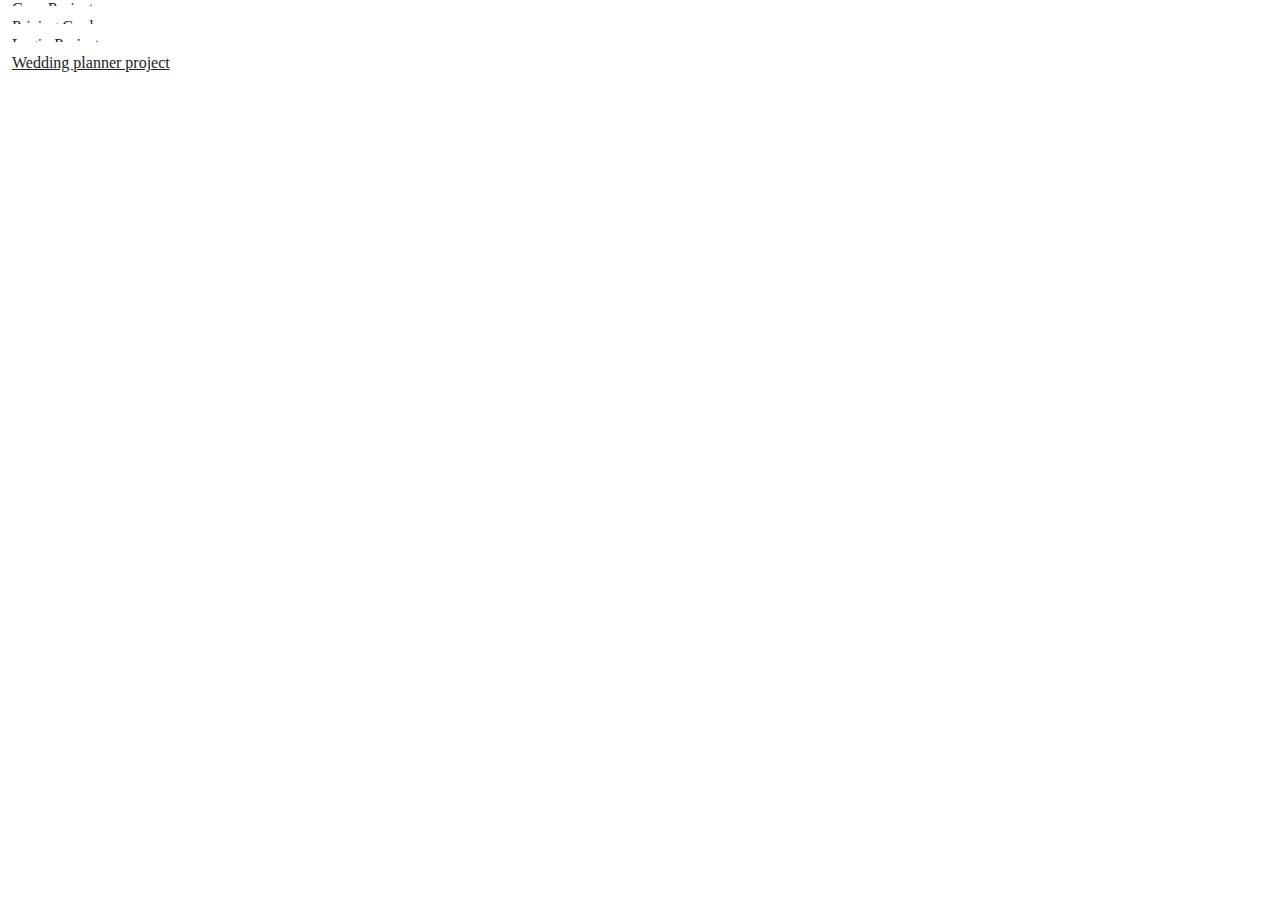
==== commit 82e0676c: "add parent html page and main css for frontend-projects" ====
--- a/index.html
+++ b/index.html
@@ -1,917 +1,18 @@
+<!DOCTYPE html>
 <html lang="en">
-  <head>
-    <meta charset="UTF-8" />
-    <meta http-equiv="X-UA-Compatible" content="IE=edge" />
-    <meta name="viewport" content="width=device-width, initial-scale=1.0" />
-    <link
-      href="https://cdn.jsdelivr.net/npm/bootstrap@5.0.0-beta3/dist/css/bootstrap.min.css"
-      rel="stylesheet"
-      integrity="sha384-eOJMYsd53ii+scO/bJGFsiCZc+5NDVN2yr8+0RDqr0Ql0h+rP48ckxlpbzKgwra6"
-      crossorigin="anonymous"
-    />
-    <link rel="stylesheet" href="css/style.css" />
-    <link
-      rel="stylesheet"
-      href="https://pro.fontawesome.com/releases/v5.10.0/css/all.css"
-      integrity="sha384-AYmEC3Yw5cVb3ZcuHtOA93w35dYTsvhLPVnYs9eStHfGJvOvKxVfELGroGkvsg+p"
-      crossorigin="anonymous"
-    />
-    <link rel="preconnect" href="https://fonts.gstatic.com" />
-    <link rel="preconnect" href="https://fonts.gstatic.com" />
-    <link rel="preconnect" href="https://fonts.gstatic.com" />
-    <link rel="preconnect" href="https://fonts.gstatic.com" />
-    <link
-      href="https://fonts.googleapis.com/css2?family=Great+Vibes&display=swap"
-      rel="stylesheet"
-    />
-    <link
-      href="https://fonts.googleapis.com/css2?family=Cormorant+Infant:wght@300&display=swap"
-      rel="stylesheet"
-    />
-    <title>Wedding Planner</title>
-  </head>
-  <body>
-    <main class="main-container">
-      <section class="header-section">
-        <nav class="navbar navbar-expand-lg navbar-light bg-light">
-          <div class="container-fluid">
-            <a class="navbar-brand" href="#">
-              <img
-                class="logo"
-                src="https://www.shubharambh.co.in/assets/img/Shubharaambh.png"
-                alt="logo"
-              />
-            </a>
-            <button
-              class="navbar-toggler"
-              type="button"
-              data-bs-toggle="collapse"
-              data-bs-target="#navbarSupportedContent"
-              aria-controls="navbarSupportedContent"
-              aria-expanded="false"
-              aria-label="Toggle navigation"
-            >
-              <span class="navbar-toggler-icon"></span>
-            </button>
-            <div
-              class="collapse navbar-collapse justify-content-end"
-              id="navbarSupportedContent"
-            >
-              <ul class="navbar-nav ml-auto mb-2 mb-lg-0">
-                <li class="nav-item">
-                  <a class="nav-link active" aria-current="page" href="#"
-                    >Home</a
-                  >
-                </li>
-
-                <li class="nav-item dropdown">
-                  <a
-                    class="nav-link dropdown-toggle"
-                    href="#"
-                    id="navbarDropdown"
-                    role="button"
-                    data-bs-toggle="dropdown"
-                    aria-expanded="false"
-                  >
-                    Theme & Decor
-                  </a>
-                  <ul class="dropdown-menu" aria-labelledby="navbarDropdown">
-                    <li>
-                      <a class="dropdown-item" href="#">Wedding Management</a>
-                    </li>
-                    <li>
-                      <a class="dropdown-item" href="#">Wedding Management</a>
-                    </li>
-                    <li>
-                      <a class="dropdown-item" href="#">Wedding Management</a>
-                    </li>
-                    <li>
-                      <a class="dropdown-item" href="#">Wedding Management</a>
-                    </li>
-                    <li>
-                      <a class="dropdown-item" href="#">Wedding Management</a>
-                    </li>
-                  </ul>
-                </li>
-
-                <li class="nav-item dropdown">
-                  <a
-                    class="nav-link dropdown-toggle"
-                    href="#"
-                    id="navbarDropdown"
-                    role="button"
-                    data-bs-toggle="dropdown"
-                    aria-expanded="false"
-                  >
-                    Destination Wedding
-                  </a>
-                  <ul class="dropdown-menu" aria-labelledby="navbarDropdown">
-                    <li><a class="dropdown-item" href="#">Jaipur</a></li>
-                    <li><a class="dropdown-item" href="#">Delhi</a></li>
-                    <li><a class="dropdown-item" href="#">Kolkata</a></li>
-                    <li><a class="dropdown-item" href="#">Jaipur</a></li>
-                    <li><a class="dropdown-item" href="#">Delhi</a></li>
-                    <li><a class="dropdown-item" href="#">Kolkata</a></li>
-                  </ul>
-                </li>
-
-                <li class="nav-item dropdown">
-                  <a
-                    class="nav-link dropdown-toggle"
-                    href="#"
-                    id="navbarDropdown"
-                    role="button"
-                    data-bs-toggle="dropdown"
-                    aria-expanded="false"
-                  >
-                    Planning
-                  </a>
-                  <ul class="dropdown-menu" aria-labelledby="navbarDropdown">
-                    <li>
-                      <a class="dropdown-item" href="#">Wedding Planner</a>
-                    </li>
-                    <li><a class="dropdown-item" href="#">Event Planner</a></li>
-                    <li>
-                      <a class="dropdown-item" href="#"
-                        >Entertainment Services</a
-                      >
-                    </li>
-                  </ul>
-                </li>
-
-                <li class="nav-item">
-                  <a class="nav-link active" aria-current="page" href="#"
-                    >Gallery</a
-                  >
-                </li>
-
-                <li class="nav-item call">
-                  <a class="nav-link active" aria-current="page" href="#">
-                    <i class="fas fa-phone-alt aria-hidden:true"
-                      >+91-4584309543</i
-                    >
-                  </a>
-                </li>
-              </ul>
-            </div>
-          </div>
-        </nav>
-      </section>
-
-      <!-- slider section starts here -->
-      <section class="slider-section">
-        <div
-          id="carouselExampleIndicators"
-          class="carousel slide"
-          data-bs-ride="carousel"
-        >
-          <div class="carousel-indicators">
-            <button
-              type="button"
-              data-bs-target="#carouselExampleIndicators"
-              data-bs-slide-to="0"
-              class="active"
-              aria-current="true"
-              aria-label="Slide 1"
-            ></button>
-            <button
-              type="button"
-              data-bs-target="#carouselExampleIndicators"
-              data-bs-slide-to="1"
-              aria-label="Slide 2"
-            ></button>
-            <button
-              type="button"
-              data-bs-target="#carouselExampleIndicators"
-              data-bs-slide-to="2"
-              aria-label="Slide 3"
-            ></button>
-          </div>
-          <div class="carousel-inner">
-            <div class="carousel-item active">
-              <img
-                src="https://www.fnpweddings.com/wp-content/uploads/2018/12/banner-copy3.png"
-                class="d-block w-100"
-                alt="..."
-              />
-            </div>
-            <div class="carousel-item">
-              <img
-                src="https://www.fnpweddings.com/wp-content/uploads/2019/01/bANNER.jpg"
-                class="d-block w-100"
-                alt="..."
-              />
-            </div>
-            <div class="carousel-item">
-              <img
-                src="https://www.fnpweddings.com/wp-content/uploads/2018/12/banner-copy2.png"
-                class="d-block w-100"
-                alt="..."
-              />
-            </div>
-          </div>
-          <button
-            class="carousel-control-prev"
-            type="button"
-            data-bs-target="#carouselExampleIndicators"
-            data-bs-slide="prev"
-          >
-            <span class="carousel-control-prev-icon" aria-hidden="true"></span>
-            <span class="visually-hidden">Previous</span>
-          </button>
-          <button
-            class="carousel-control-next"
-            type="button"
-            data-bs-target="#carouselExampleIndicators"
-            data-bs-slide="next"
-          >
-            <span class="carousel-control-next-icon" aria-hidden="true"></span>
-            <span class="visually-hidden">Next</span>
-          </button>
-        </div>
-      </section>
-      <!-- slider ends here -->
-
-      <!-- Wedding plan section -->
-
-      <section class="wedding-plan-section">
-        <div class="container">
-          <div class="plan-info w-100">
-            <h1>Wedding Planners</h1>
-
-            <p class="common-para">
-              FNP is a premium wedding and event planner to offer you the best
-              of our services! <br />
-              We have an exclusive range of specialized services that curate the
-              wedding of your dreams. From arranging venue and hotel bookings to
-              flight & logistics, ground support and makeup artists to
-              photographers, our courteous staff will make sure you stay will be
-              utmost comfortable. Here is the whole process opted by Team FNP
-              Weddings A Venture of "Ferns N Petals" to turn your dream wedding
-              into reality!
-            </p>
-
-            <h3>Wedding Services</h3>
-          </div>
-        </div>
-
-        <div class="service-cards w-100">
-          <!-- Topic Cards -->
-          <div id="cards_landscape_wrap-2">
-            <div class="container">
-              <div class="row">
-                <div class="col-xs-12 col-sm-6 col-md-4 col-lg-4">
-                  <a href="">
-                    <div class="card-flyer">
-                      <div class="text-box">
-                        <div class="image-box">
-                          <img src="https://bit.ly/3txYoQO" alt="" />
-                        </div>
-
-                        <div class="text-container">
-                          <h6>Planning the Wedding</h6>
-                          <p class="common-para">
-                            <b>*</b> This is the stage where all suppliers are
-                            Finalized and <br />
-                            <b>*</b> they work with the team of FNP Weddings. At
-                            this point, the production of your wedding will
-                            start and <br />
-                            <b>*</b> every single detail related to your event
-                            will be looked after by us. FNP Weddings has own
-                            many strategical production <br />
-                            <b>*</b> for weddings and events. We find the
-                            quickest solutions and the best quality materials
-                            for the production.
-                          </p>
-                        </div>
-                      </div>
-                    </div>
-                  </a>
-                </div>
-                <div class="col-xs-12 col-sm-6 col-md-4 col-lg-4">
-                  <a href="">
-                    <div class="card-flyer">
-                      <div class="text-box">
-                        <div class="image-box">
-                          <img src="https://bit.ly/3ebqmLJ" alt="" />
-                        </div>
-                        <div class="text-container">
-                          <h6>Designing the Wedding</h6>
-                          <p class="common-para">
-                            The process of designing the wedding will be as
-                            follows: <br />
-                            a) Presenting the concept of the wedding on
-                            mood-boards. A pre-mood board to discuss the general
-                            ambience and then the actual mood-board with
-                            in-depth details to proceed. <br />
-                            b) Presenting the wedding in 2-D and 3-D drawings as
-                            well as the live demonstration of table decorations.
-                          </p>
-                        </div>
-                      </div>
-                    </div>
-                  </a>
-                </div>
-                <div class="col-xs-12 col-sm-6 col-md-4 col-lg-4">
-                  <a href="">
-                    <div class="card-flyer">
-                      <div class="text-box">
-                        <div class="image-box">
-                          <img src="https://bit.ly/3dtZ8Rq" alt="" />
-                        </div>
-
-                        <div class="text-container">
-                          <h6>Production of the Wedding</h6>
-                          <p class="common-para">
-                            This is the stage where all suppliers are Finalized
-                            and they work with the team of FNP Weddings. At this
-                            point, the production of your wedding will start and
-                            every single detail related to your event will be
-                            looked after by us. <br />
-                            FNP Weddings has own many strategical production for
-                            weddings and events. We find the quickest solutions
-                            and the best quality materials for the production.
-                          </p>
-                        </div>
-                      </div>
-                    </div>
-                  </a>
-                </div>
-              </div>
-            </div>
-          </div>
-        </div>
-      </section>
-
-      <!-- wedding plan section ends here -->
-
-      <!-- form section starts here-->
-
-      <section class="form-section">
-        <div class="container">
-          <div class="info-form w-100">
-            <div class="left-side-info col-12">
-              <div class="logo-n-info-box">
-                <div class="logo-box">
-                  <div class="logo-text">
-                    <img src="https://bit.ly/3xe23Wf" alt="..." />
-                  </div>
-                </div>
-                <span>Develop a concept</span>
-                <p class="common-para">
-                  First things first, we develop a themed concept for each and
-                  every function of your wedding celebration.
-                </p>
-              </div>
-
-              <div class="logo-n-info-box">
-                <div class="logo-box">
-                  <div class="logo-text">
-                    <img src="https://bit.ly/2QuxHO9" alt="..." />
-                  </div>
-                </div>
-                <span>Generate 3D Renders</span>
-                <p class="common-para">
-                  After that our design team gets 3D renders made so that you
-                  can get a digital reference of what your event will look like.
-                </p>
-              </div>
-
-              <div class="logo-n-info-box">
-                <div class="logo-box">
-                  <div class="logo-text">
-                    <img src="https://bit.ly/3x5OxE0" alt="..." />
-                  </div>
-                </div>
-                <span>Assign Our Weaver To Handle Your Account</span>
-                <p class="common-para">
-                  We also assign a weaver from our team that coordinates
-                  everything with the client before as well as during the event.
-                </p>
-              </div>
-
-              <div class="logo-n-info-box">
-                <div class="logo-box">
-                  <div class="logo-text">
-                    <img src="https://bit.ly/2RLwR0b" alt="..." />
-                  </div>
-                </div>
-                <span>Timily Delevery And Execution</span>
-                <p class="common-para">
-                  Team FNP guarantees timely delivery of their services as
-                  execute the whole wedding celebration as promised.
-                </p>
-              </div>
-            </div>
-
-            <div class="right-side-form col-12">
-              <div class="form-header">
-                <h3>Request a Call Back</h3>
-              </div>
-
-              <form>
-                <div class="form-group">
-                  <input
-                    type="text"
-                    class="form-control"
-                    id="exampleInputEmail1"
-                    aria-describedby="emailHelp"
-                    placeholder="Enter Name"
-                  />
-                </div>
-                <div class="form-group">
-                  <input
-                    type="tel"
-                    class="form-control"
-                    id="exampleInputEmail1"
-                    aria-describedby="emailHelp"
-                    placeholder="Enter number"
-                  />
-                </div>
-                <div class="form-group">
-                  <input
-                    type="email"
-                    class="form-control"
-                    id="exampleInputEmail1"
-                    aria-describedby="emailHelp"
-                    placeholder="Enter email"
-                  />
-                </div>
-                <div class="form-group">
-                  <input
-                    type="number"
-                    class="form-control"
-                    id="exampleInputEmail1"
-                    aria-describedby="emailHelp"
-                    placeholder="Budget"
-                  />
-                </div>
-                <div class="form-group">
-                  <input
-                    type="text"
-                    class="form-control"
-                    id="exampleInputEmail1"
-                    aria-describedby="emailHelp"
-                    placeholder="Event"
-                  />
-                </div>
-                <div class="form-group">
-                  <input
-                    type="date"
-                    class="form-control"
-                    id="exampleInputPassword1"
-                    placeholder="enter event day"
-                  />
-                </div>
-
-                <div class="form-group">
-                  <input
-                    type="text"
-                    class="form-control"
-                    id="exampleInputPassword1"
-                    placeholder="Location"
-                  />
-                </div>
-
-                <div class="form-group">
-                  <input
-                    type="text"
-                    class="form-control"
-                    id="exampleInputPassword1"
-                    rows="2"
-                    placeholder="Comment"
-                  />
-                </div>
-                <button type="submit" class="btn btn-primary custom-btn">
-                  Submit
-                </button>
-              </form>
-            </div>
-          </div>
-        </div>
-      </section>
-
-      <!-- form section ends here -->
-
-      <!-- wedding menu section -->
-      <section class="wedding-menu-card-header">
-        <div class="wedding-menu-card-info">
-          <h3>How to Plan Your Wedding with Shubharambh Weddings</h3>
-          <p>
-            We offer completely personalized wedding décor services tailored to
-            the innovative ideas of clients.
-          </p>
-        </div>
-      </section>
-
-      <section class="wedding-menu">
-        <div class="container">
-          <div class="card-menu w-100">
-            <div class="card">
-              <div class="face face1">
-                <div class="content">
-                  <img src="https://bit.ly/2QEfT2Y" />
-                </div>
-              </div>
-              <div class="face face2">
-                <div class="content">
-                  <h3>Venue Selection</h3>
-                  <p>
-                    Indian weddings are a spectacular affair, significantly
-                    marked by vibrant cultures and traditions! And wedding
-                    venues play a crucial role in the commencement of a new
-                    life.
-                  </p>
-                  <a href="#">Read More</a>
-                </div>
-              </div>
-            </div>
-            <div class="card">
-              <div class="face face1">
-                <div class="content">
-                  <img src="https://bit.ly/3srLMcB" />
-                </div>
-              </div>
-              <div class="face face2">
-                <div class="content">
-                  <h3>Invite</h3>
-                  <p>
-                    Indian weddings are a spectacular affair, significantly
-                    marked by vibrant cultures and traditions! And wedding
-                    venues play a crucial role in the commencement of a new
-                    life.
-                  </p>
-                  <a href="#">Read More</a>
-                </div>
-              </div>
-            </div>
-            <div class="card">
-              <div class="face face1">
-                <div class="content">
-                  <img src="https://bit.ly/32q81or" />
-                </div>
-              </div>
-              <div class="face face2">
-                <div class="content">
-                  <h3>Catering</h3>
-                  <p>
-                    Indian weddings are a spectacular affair, significantly
-                    marked by vibrant cultures and traditions! And wedding
-                    venues play a crucial role in the commencement of a new
-                    life.
-                  </p>
-                  <a href="#">Read More</a>
-                </div>
-              </div>
-            </div>
-          </div>
-        </div>
-      </section>
-
-      <section class="wedding-menu2">
-        <div class="container">
-          <div class="card-menu w-100">
-            <div class="card">
-              <div class="face face1">
-                <div class="content">
-                  <img src="https://bit.ly/32s9QRR" />
-                </div>
-              </div>
-              <div class="face face2">
-                <div class="content">
-                  <h3>Entertainment</h3>
-                  <p>
-                    Indian weddings are a spectacular affair, significantly
-                    marked by vibrant cultures and traditions! And wedding
-                    venues play a crucial role in the commencement of a new
-                    life.
-                  </p>
-                  <a href="#">Read More</a>
-                </div>
-              </div>
-            </div>
-
-            <div class="card">
-              <div class="face face1">
-                <div class="content">
-                  <img src="https://bit.ly/2Q7bvKj" />
-                </div>
-              </div>
-              <div class="face face2">
-                <div class="content">
-                  <h3>Hospitality</h3>
-                  <p>
-                    Indian weddings are a spectacular affair, significantly
-                    marked by vibrant cultures and traditions! And wedding
-                    venues play a crucial role in the commencement of a new
-                    life.
-                  </p>
-                  <a href="#">Read More</a>
-                </div>
-              </div>
-            </div>
-
-            <div class="card">
-              <div class="face face1">
-                <div class="content">
-                  <img src="https://bit.ly/3dvLBbX" />
-                </div>
-              </div>
-              <div class="face face2">
-                <div class="content">
-                  <h3>photography</h3>
-                  <p>
-                    Indian weddings are a spectacular affair, significantly
-                    marked by vibrant cultures and traditions! And wedding
-                    venues play a crucial role in the commencement of a new
-                    life.
-                  </p>
-                  <a href="#">Read More</a>
-                </div>
-              </div>
-            </div>
-          </div>
-        </div>
-      </section>
-
-      <section class="wedding-menu3">
-        <div class="container">
-          <div class="card-menu w-100">
-            <div class="card">
-              <div class="face face1">
-                <div class="content">
-                  <img
-                    src="https://www.fnpweddings.com/wp-content/uploads/2018/12/Trousseau.jpg"
-                  />
-                </div>
-              </div>
-              <div class="face face2">
-                <div class="content">
-                  <h3>Trousseau</h3>
-                  <p>
-                    Indian weddings are a spectacular affair, significantly
-                    marked by vibrant cultures and traditions! And wedding
-                    venues play a crucial role in the commencement of a new
-                    life.
-                  </p>
-                  <a href="#">Read More</a>
-                </div>
-              </div>
-            </div>
-
-            <div class="card">
-              <div class="face face1">
-                <div class="content">
-                  <img
-                    src="https://www.fnpweddings.com/wp-content/uploads/2018/12/Vendor-managment.jpg"
-                  />
-                </div>
-              </div>
-              <div class="face face2">
-                <div class="content">
-                  <h3>Wedding Management</h3>
-                  <p>
-                    Indian weddings are a spectacular affair, significantly
-                    marked by vibrant cultures and traditions! And wedding
-                    venues play a crucial role in the commencement of a new
-                    life.
-                  </p>
-                  <a href="#">Read More</a>
-                </div>
-              </div>
-            </div>
-
-            <div class="card">
-              <div class="face face1">
-                <div class="content">
-                  <img
-                    src="https://www.fnpweddings.com/wp-content/uploads/2018/12/wedding-Orgainisers.jpg"
-                  />
-                </div>
-              </div>
-              <div class="face face2">
-                <div class="content">
-                  <h3>Wedding Orgainisers</h3>
-                  <p>
-                    Indian weddings are a spectacular affair, significantly
-                    marked by vibrant cultures and traditions! And wedding
-                    venues play a crucial role in the commencement of a new
-                    life.
-                  </p>
-                  <a href="#">Read More</a>
-                </div>
-              </div>
-            </div>
-          </div>
-        </div>
-      </section>
-
-      <!-- wedding menu section ends here -->
-
-      <!-- contact section -->
-
-      <section class="contact-section">
-        <div class="main-contact-section">
-          <div class="contact-from">
-            <div class="contact-form-content">
-              <div class="contact-form-container">
-                <h3>Get In Touch</h3>
-                <p>
-                  We are proficient in organizing every kind of celebration with
-                  our exclusive services and we are always ready to add glitter
-                  to the big day.
-                </p>
-
-                <div class="form-sign-in">
-                  <label>
-                    <span>Name<b>*</b></span>
-                    <input type="text" class="inp" />
-                  </label>
-                  <label>
-                    <span>Phone<b>*</b></span>
-                    <input type="tel" />
-                  </label>
-
-                  <label>
-                    <span>Email<b>*</b></span>
-                    <input type="email" />
-                  </label>
-
-                  <label>
-                    <span>Message<b>*</b></span>
-                    <input type="text" required />
-                  </label>
-
-                  <button
-                    type="submit"
-                    class="btn btn-primary custom-btn contact-btn"
-                  >
-                    Submit
-                  </button>
-                </div>
-              </div>
-            </div>
-          </div>
-        </div>
-      </section>
-
-      <!-- contact section ends here -->
-
-      <!-- footer section -->
-
-      <section class="footer-section">
-        <div class="footer-header">
-          <h1>There is only one happiness in the life to love and be loved</h1>
-        </div>
-
-        <div class="footer-border-img">
-          <img src="https://bit.ly/3n3oFUz" alt="..." />
-        </div>
-
-        <div class="address-container">
-          <div class="row">
-            <div class="col-sm">
-              <div class="shubh-logo">
-                <img src="https://bit.ly/3ducmgK" alt="..." />
-              </div>
-              <p>B1-E13, Mohan Co-operative, New Delhi - 110044</p>
-            </div>
-            <div class="col-sm second">
-              <h5><i class="fas fa-phone-alt aria-hidden:true"> Phone</i></h5>
-              <span><p>+91 7011251007</p></span>
-              <span><p>+91 7011251007</p></span>
-            </div>
-            <div class="col-sm third">
-              <h5><i class="fas fa-envelope"> Email</i></h5>
-              <span><p>info@shubharambh.co.in</p></span>
-              <a href="#">Contact Us</a>
-            </div>
-          </div>
-        </div>
-
-        <div class="footer-border-img2">
-          <img src="https://bit.ly/3tKRveI" alt="..." />
-        </div>
-
-        <div class="address-container">
-          <div class="row">
-            <div class="col-sm">
-              <h4>Destination Weddings</h4>
-              <ul>
-                <li class="destination-link">
-                  <a href="#">destination wedding in Jaipur</a>
-                </li>
-                <li class="destination-link">
-                  <a href="#">destination wedding in Jodhpur</a>
-                </li>
-                <li class="destination-link">
-                  <a href="#">destination wedding in Udaipur</a>
-                </li>
-                <li class="destination-link">
-                  <a href="#">destination wedding in Goa</a>
-                </li>
-                <li class="destination-link">
-                  <a href="#">destination wedding in Agra</a>
-                </li>
-                <li class="destination-link">
-                  <a href="#">destination wedding in Dubai</a>
-                </li>
-              </ul>
-            </div>
-            <div class="col-sm">
-              <h4>Wedding Concept</h4>
-              <ul>
-                <li class="destination-link">
-                  <a href="#">Wedding Designer</a>
-                </li>
-                <li class="destination-link">
-                  <a href="#">Contemporary Wedding</a>
-                </li>
-                <li class="destination-link">
-                  <a href="#">Traditional Wedding</a>
-                </li>
-                <li class="destination-link">
-                  <a href="#">Wedding Concept Ideas</a>
-                </li>
-                <li class="destination-link">
-                  <a href="#">Event Management</a>
-                </li>
-              </ul>
-            </div>
-            <div class="col-sm">
-              <h4>Wedding Decoration</h4>
-              <ul>
-                <li class="destination-link">
-                  <a href="#">Traditional Theme Decoration</a>
-                </li>
-                <li class="destination-link">
-                  <a href="#">Modern Theme Decoration</a>
-                </li>
-                <li class="destination-link">
-                  <a href="#">Contemporary Theme Decoration</a>
-                </li>
-                <li class="destination-link">
-                  <a href="#">Designer Wedding</a>
-                </li>
-                <li class="destination-link">
-                  <a href="#">Concept Wedding</a>
-                </li>
-                <li class="destination-link">
-                  <a href="#">Stage Decoration</a>
-                </li>
-              </ul>
-            </div>
-            <div class="col-sm">
-              <h4>Quick Links</h4>
-              <ul>
-                <li class="destination-link"><a href="#">About US</a></li>
-                <li class="destination-link"><a href="#">Privacy</a></li>
-                <li class="destination-link"><a href="#">Disclaimer</a></li>
-                <li class="destination-link">
-                  <a href="#">Terms & COnditions</a>
-                </li>
-                <li class="destination-link">
-                  <a href="#">Client's Testimonials</a>
-                </li>
-                <li class="destination-link"><a href="#">Our Blog</a></li>
-                <li class="destination-link"><a href="#">HTML sitemap</a></li>
-              </ul>
-            </div>
-          </div>
-        </div>
-
-        <div class="footer-border-img2">
-          <img src="https://bit.ly/3tKRveI" alt="..." />
-        </div>
-
-        <div class="footer-bottom-container">
-          <div class="row">
-            <div class="col">
-              <p>
-                © Copyright 2021 FNP Weddings & Events (India) Pvt. Ltd. All
-                Rights Reserved.
-              </p>
-            </div>
-            <div class="col">
-              <div class="Social-media">
-                <a href="#"><i class="fab fa-facebook"></i></a>
-                <a href="#"><i class="fab fa-twitter"></i></a>
-                <a href="#"><i class="fab fa-whatsapp"></i></a>
-                <a href="#"><i class="fab fa-instagram"></i></a>
-                <a href="#"><i class="fab fa-youtube"></i></a>
-              </div>
-            </div>
-          </div>
-        </div>
-      </section>
-
-      <!-- footer ends here -->
-    </main>
-
-    <script
-      src="https://cdn.jsdelivr.net/npm/bootstrap@5.0.0-beta3/dist/js/bootstrap.bundle.min.js"
-      integrity="sha384-JEW9xMcG8R+pH31jmWH6WWP0WintQrMb4s7ZOdauHnUtxwoG2vI5DkLtS3qm9Ekf"
-      crossorigin="anonymous"
-    ></script>
-  </body>
-</html>
+<head>
+    <meta charset="UTF-8">
+    <meta http-equiv="X-UA-Compatible" content="IE=edge">
+    <meta name="viewport" content="width=device-width, initial-scale=1.0">
+    <title>Frontend-projects</title>
+    <link rel="stylesheet" href="./mainpage.css">
+</head>
+<body>
+    <ul>
+        <li><a href="./Gym-UI/index.html">Gym Project</a></li>
+        <li><a href="./Pricing-card/pricing_card.html">Pricing Card</a></li>
+        <li><a href="./submit-page/login.html">Login Project</a></li>
+        <li><a href="./wedding-planner/index.html">Wedding planner project</a></li>
+    </ul>
+</body>
+</html>--- a/mainpage.css
+++ b/mainpage.css
@@ -0,0 +1,19 @@
+*{
+    margin: 0px;
+    padding: 0px;
+}
+
+ul{
+    margin: 0px;
+    padding: 0px;
+    list-style: none;
+}
+
+ul li{
+    display: block;
+}
+ul li a{
+    color: #222;
+    background-color: #fff;
+    padding: 12px;
+}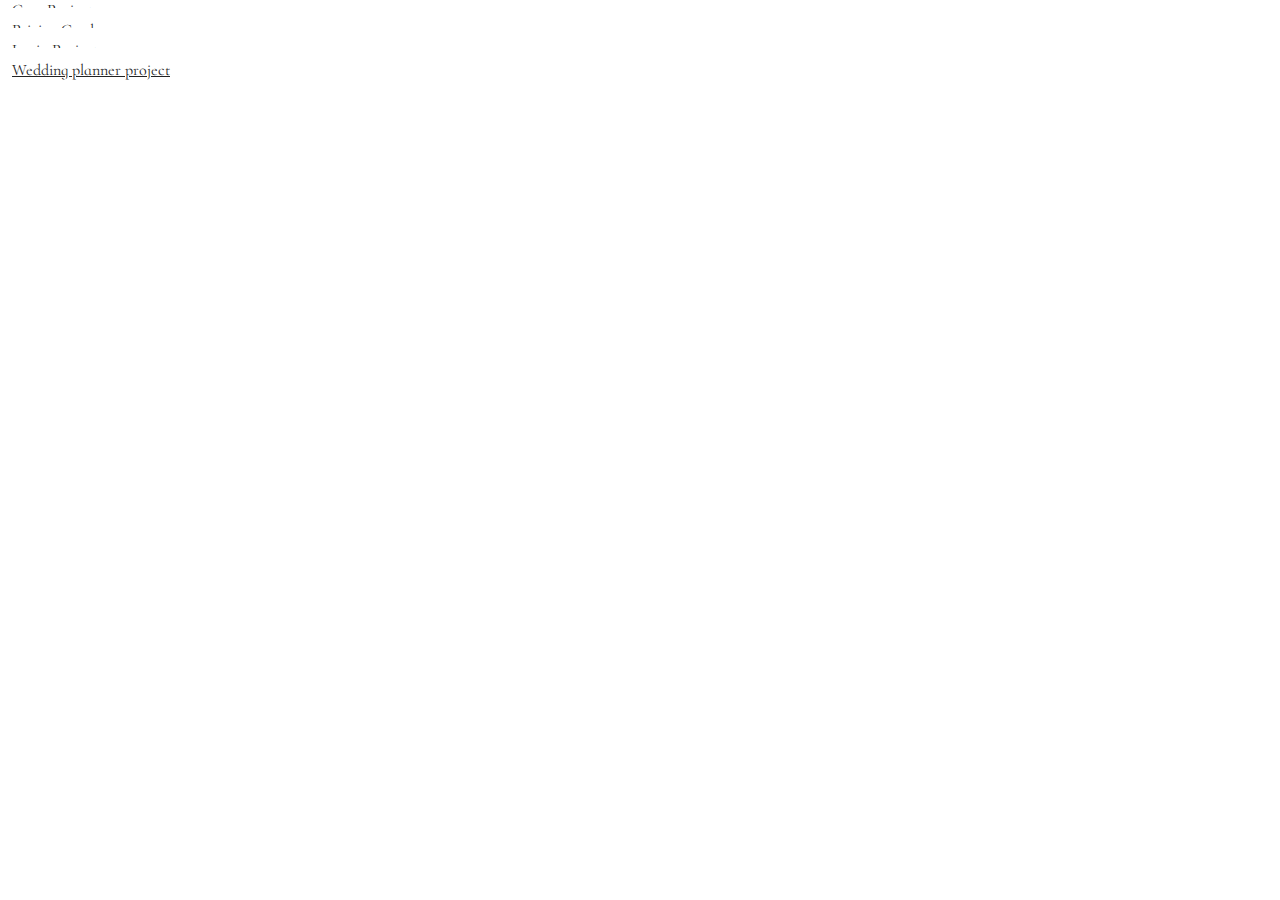
==== commit 1f5a03d0: "update main index.html file" ====
--- a/index.html
+++ b/index.html
@@ -6,6 +6,30 @@
     <meta name="viewport" content="width=device-width, initial-scale=1.0">
     <title>Frontend-projects</title>
     <link rel="stylesheet" href="./mainpage.css">
+    <link
+      href="https://cdn.jsdelivr.net/npm/bootstrap@5.0.0-beta3/dist/css/bootstrap.min.css"
+      rel="stylesheet"
+      integrity="sha384-eOJMYsd53ii+scO/bJGFsiCZc+5NDVN2yr8+0RDqr0Ql0h+rP48ckxlpbzKgwra6"
+      crossorigin="anonymous"
+    />
+    <link
+      rel="stylesheet"
+      href="https://pro.fontawesome.com/releases/v5.10.0/css/all.css"
+      integrity="sha384-AYmEC3Yw5cVb3ZcuHtOA93w35dYTsvhLPVnYs9eStHfGJvOvKxVfELGroGkvsg+p"
+      crossorigin="anonymous"
+    />
+    <link rel="preconnect" href="https://fonts.gstatic.com" />
+    <link rel="preconnect" href="https://fonts.gstatic.com" />
+    <link rel="preconnect" href="https://fonts.gstatic.com" />
+    <link rel="preconnect" href="https://fonts.gstatic.com" />
+    <link
+      href="https://fonts.googleapis.com/css2?family=Great+Vibes&display=swap"
+      rel="stylesheet"
+    />
+    <link
+      href="https://fonts.googleapis.com/css2?family=Cormorant+Infant:wght@300&display=swap"
+      rel="stylesheet"
+    />
 </head>
 <body>
     <ul>
--- a/mainpage.css
+++ b/mainpage.css
@@ -1,6 +1,8 @@
 *{
     margin: 0px;
     padding: 0px;
+    box-sizing: border-box;
+    font-family: Cormorant Infant;
 }
 
 ul{
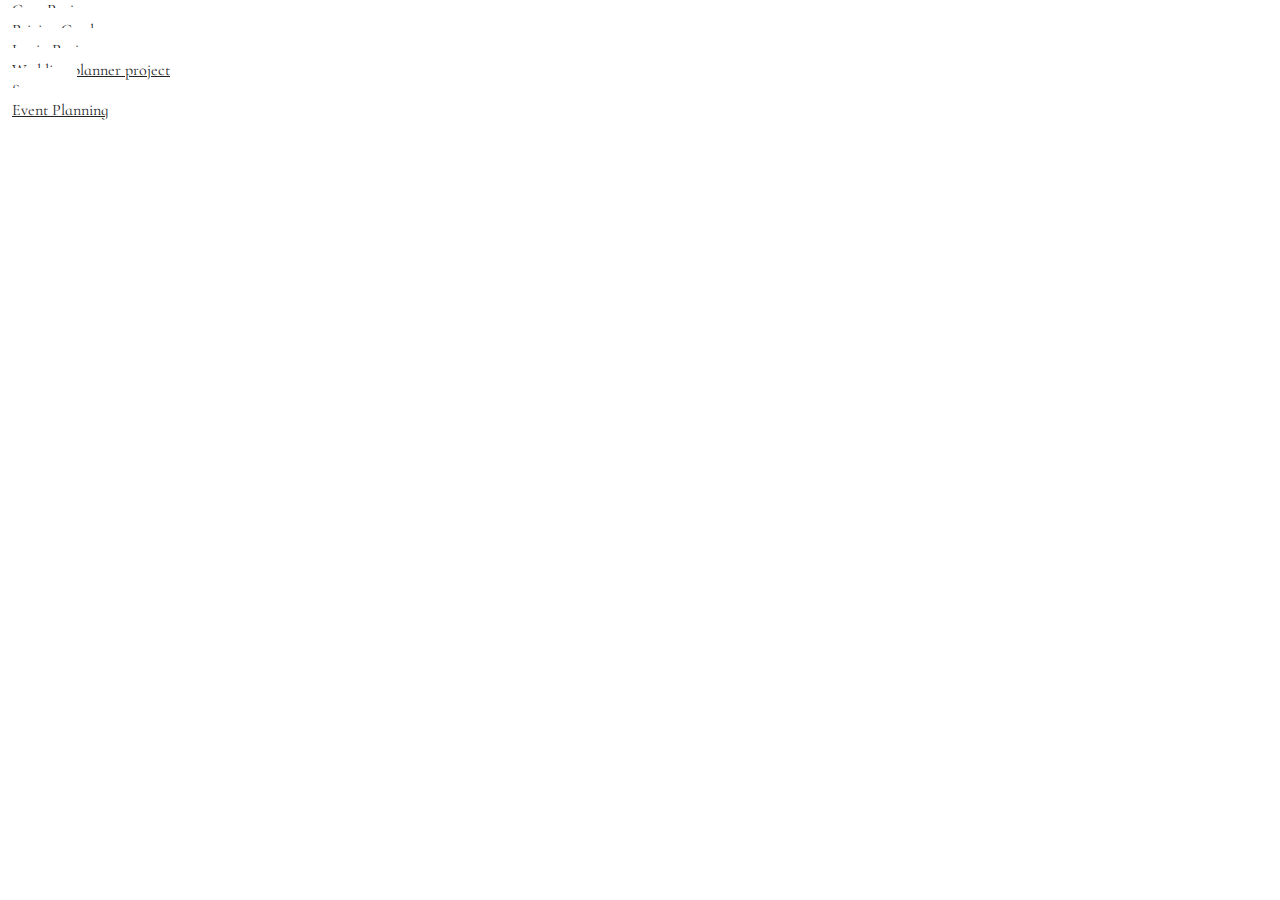
==== commit 377f86da: "add new projects" ====
--- a/index.html
+++ b/index.html
@@ -37,6 +37,8 @@
         <li><a href="./Pricing-card/pricing_card.html">Pricing Card</a></li>
         <li><a href="./submit-page/login.html">Login Project</a></li>
         <li><a href="./wedding-planner/index.html">Wedding planner project</a></li>
+        <li><a href="./start-up/">Start-up</a></li>
+        <li><a href="./event-planning-app/">Event Planning</a></li>
     </ul>
 </body>
 </html>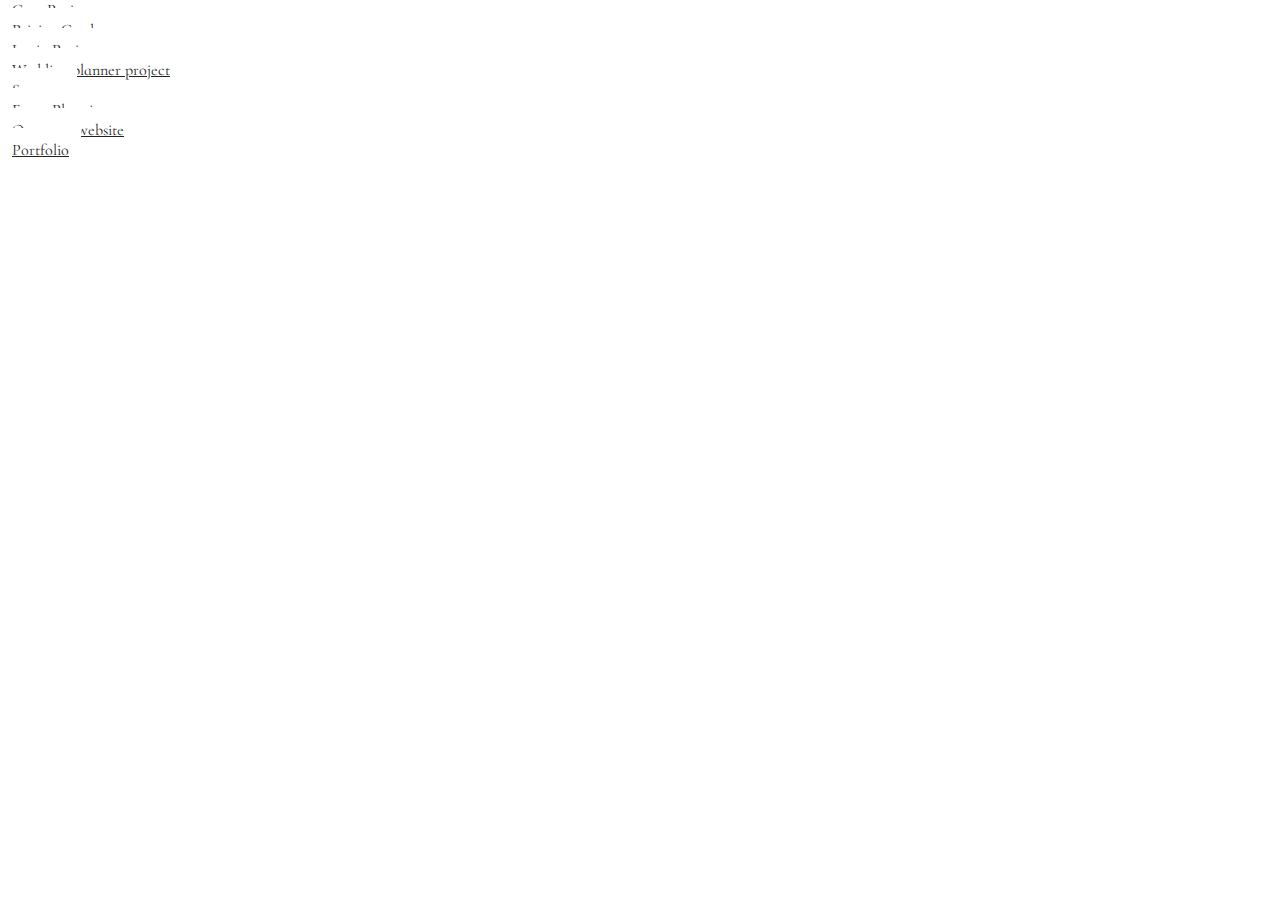
==== commit 82320902: "add new projects portfolio and one-page-website" ====
--- a/index.html
+++ b/index.html
@@ -39,6 +39,8 @@
         <li><a href="./wedding-planner/index.html">Wedding planner project</a></li>
         <li><a href="./start-up/">Start-up</a></li>
         <li><a href="./event-planning-app/">Event Planning</a></li>
+        <li><a href="./One-page-website/">One page website</a></li>
+        <li><a href="./portfolio/">Portfolio</a></li>
     </ul>
 </body>
 </html>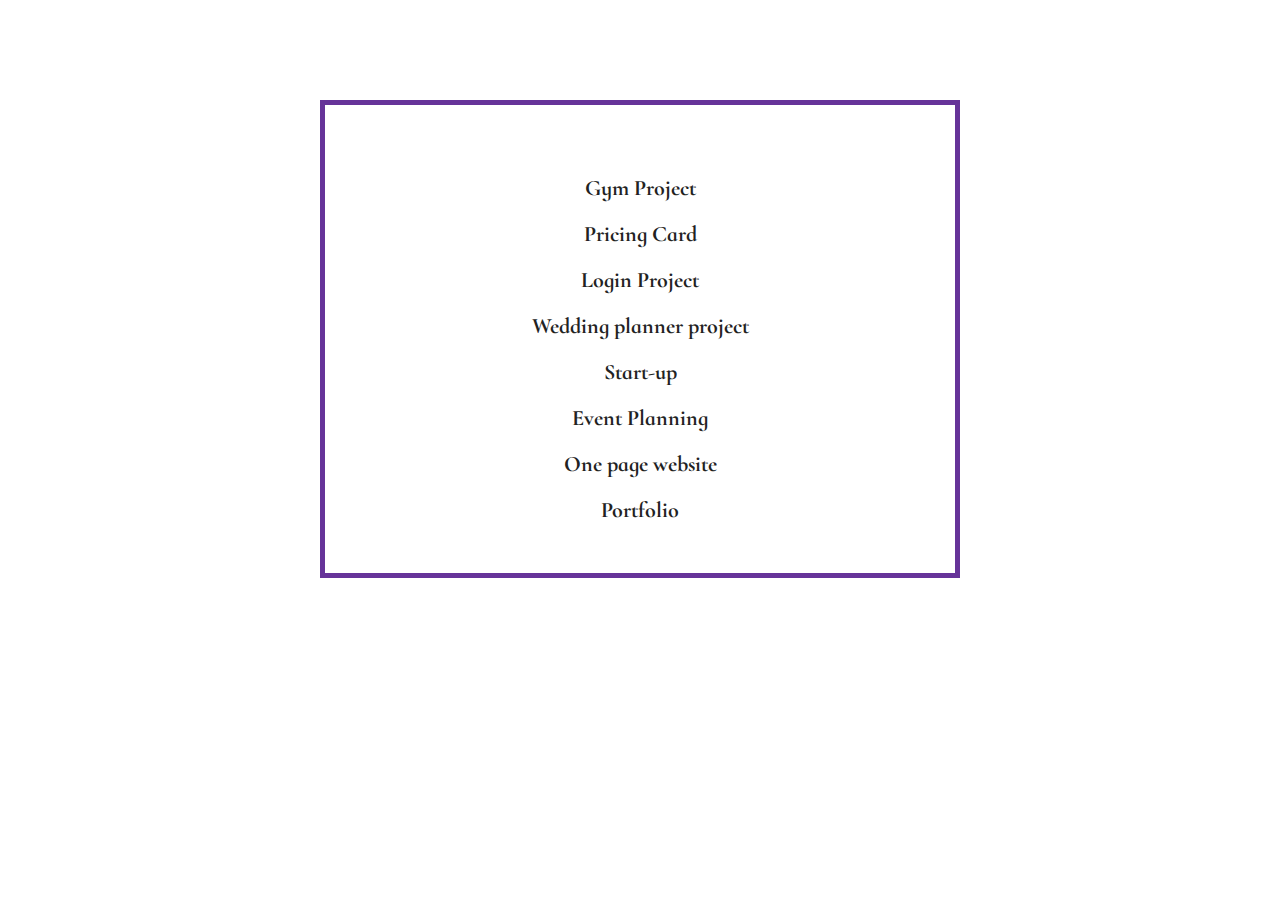
==== commit 52826cd3: "add new projects in main page" ====
--- a/index.html
+++ b/index.html
@@ -32,15 +32,20 @@
     />
 </head>
 <body>
+  <div class="lists">
+
     <ul>
-        <li><a href="./Gym-UI/index.html">Gym Project</a></li>
-        <li><a href="./Pricing-card/pricing_card.html">Pricing Card</a></li>
-        <li><a href="./submit-page/login.html">Login Project</a></li>
-        <li><a href="./wedding-planner/index.html">Wedding planner project</a></li>
-        <li><a href="./start-up/">Start-up</a></li>
-        <li><a href="./event-planning-app/">Event Planning</a></li>
-        <li><a href="./One-page-website/">One page website</a></li>
-        <li><a href="./portfolio/">Portfolio</a></li>
-    </ul>
+      <li><a href="./Gym-UI/index.html">Gym Project</a></li>
+      <li><a href="./Pricing-card/pricing_card.html">Pricing Card</a></li>
+      <li><a href="./submit-page/login.html">Login Project</a></li>
+      <li><a href="./wedding-planner/index.html">Wedding planner project</a></li>
+      <li><a href="./start-up/">Start-up</a></li>
+      <li><a href="./event-planning-app/">Event Planning</a></li>
+      <li><a href="./One-page-website/">One page website</a></li>
+      <li><a href="./portfolio/">Portfolio</a></li>
+  </ul>
+
+  </div>
+    
 </body>
 </html>--- a/mainpage.css
+++ b/mainpage.css
@@ -5,17 +5,32 @@
     font-family: Cormorant Infant;
 }
 
+.lists{
+    width: 50%;
+    border: 5px solid rebeccapurple;
+    display: block;
+    margin: 100px auto;
+    text-align: center;
+
+}
+
 ul{
     margin: 0px;
-    padding: 0px;
+    padding: 50px;
     list-style: none;
 }
 
 ul li{
     display: block;
+    margin-top: 20px;
+    
 }
+
 ul li a{
     color: #222;
     background-color: #fff;
     padding: 12px;
+    text-decoration: none;
+    font-size: 22px;
+    font-weight: 800;
 }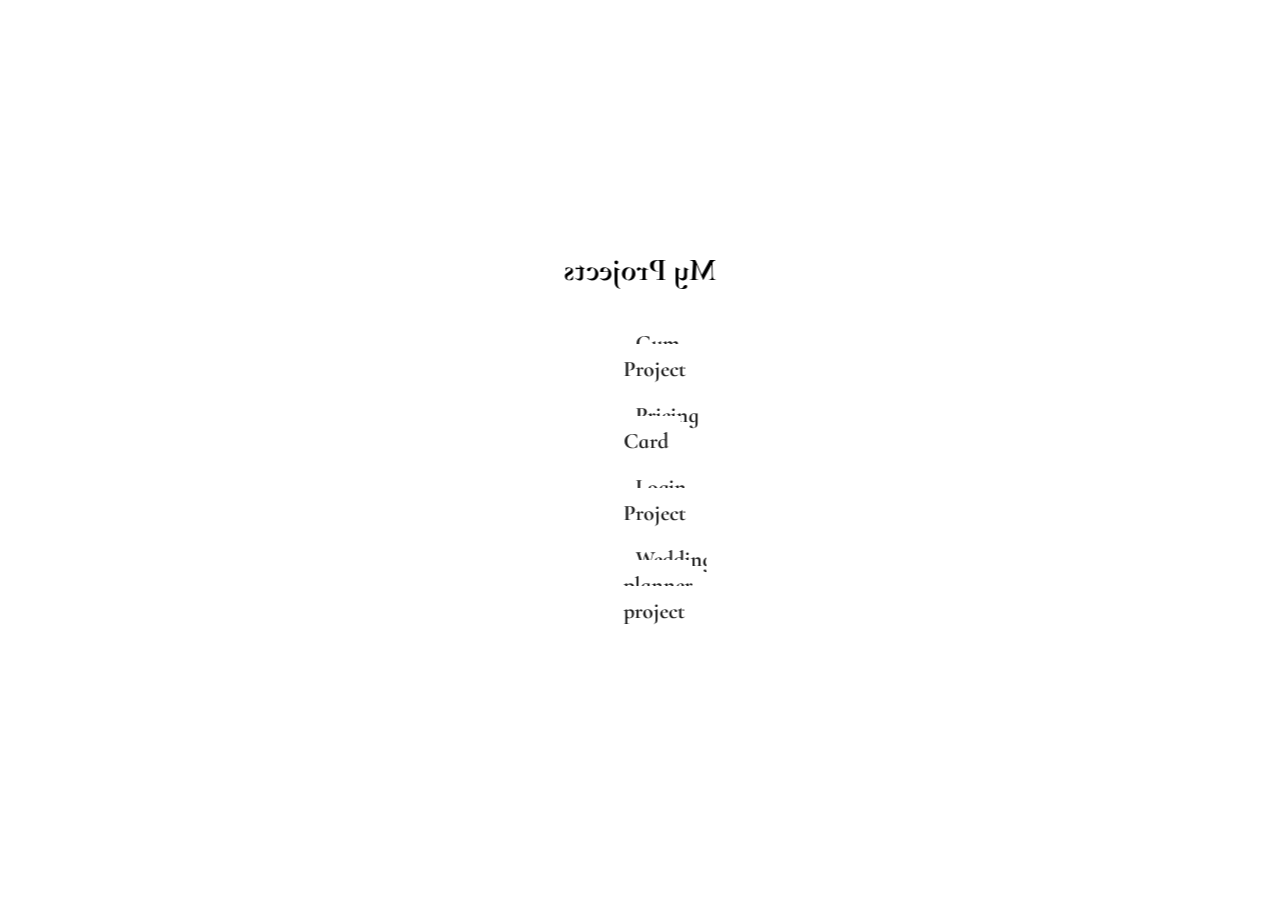
==== commit 2bf01a8b: "changes done in portfolio project" ====
--- a/index.html
+++ b/index.html
@@ -32,20 +32,29 @@
     />
 </head>
 <body>
-  <div class="lists">
+  
 
-    <ul>
-      <li><a href="./Gym-UI/index.html">Gym Project</a></li>
-      <li><a href="./Pricing-card/pricing_card.html">Pricing Card</a></li>
-      <li><a href="./submit-page/login.html">Login Project</a></li>
-      <li><a href="./wedding-planner/index.html">Wedding planner project</a></li>
-      <li><a href="./start-up/">Start-up</a></li>
-      <li><a href="./event-planning-app/">Event Planning</a></li>
-      <li><a href="./One-page-website/">One page website</a></li>
-      <li><a href="./portfolio/">Portfolio</a></li>
-  </ul>
 
-  </div>
+  <div class="container">
+    <div class="lists">
+
+      <ul>
+        <li><a href="./Gym-UI/index.html">Gym Project</a></li>
+        <li><a href="./Pricing-card/pricing_card.html">Pricing Card</a></li>
+        <li><a href="./submit-page/login.html">Login Project</a></li>
+        <li><a href="./wedding-planner/index.html">Wedding planner project</a></li>
+        <li><a href="./start-up/">Start-up</a></li>
+        <li><a href="./event-planning-app/">Event Planning</a></li>
+        <li><a href="./One-page-website/">One page website</a></li>
+        <li><a href="./portfolio/">Portfolio</a></li>
+    </ul>
+  
+    </div>
+    
+    <div class="Projects-heading">
+      <h1>My Projects</h1>
+    </div>
+</div>
     
 </body>
 </html>--- a/mainpage.css
+++ b/mainpage.css
@@ -5,14 +5,14 @@
     font-family: Cormorant Infant;
 }
 
-.lists{
+/* .lists{
     width: 50%;
     border: 5px solid rebeccapurple;
     display: block;
     margin: 100px auto;
     text-align: center;
 
-}
+} */
 
 ul{
     margin: 0px;
@@ -33,4 +33,36 @@
     text-decoration: none;
     font-size: 22px;
     font-weight: 800;
+}
+
+
+.container{
+    position: absolute;
+    top: 50%;  left: 50%;
+    transform: translate(-50%,-50%); 
+    /* width: 700px;    */
+    height: 400px;
+    cursor: pointer;
+}
+.lists{
+    position: absolute;
+    top: 0;  left: 0;
+    width: 100%;   height: 100%;
+    overflow: hidden;
+    backface-visibility: hidden;
+    transition: 2s;
+    border: 10px solid #fff;
+    border-radius: 20px;
+}
+.container .lists:nth-of-type(1){
+    transform: perspective(100px) rotateY(0deg);   
+}
+.container .Projects-heading:nth-of-type(2){
+    transform: perspective(100px) rotateY(-180deg);
+}
+.container:hover .lists:nth-of-type(1){
+    transform: perspective(100px) rotateY(180deg);   
+}
+.container:hover .Projects-heading:nth-of-type(2){
+    transform: perspective(100px) rotateY(0deg);
 }